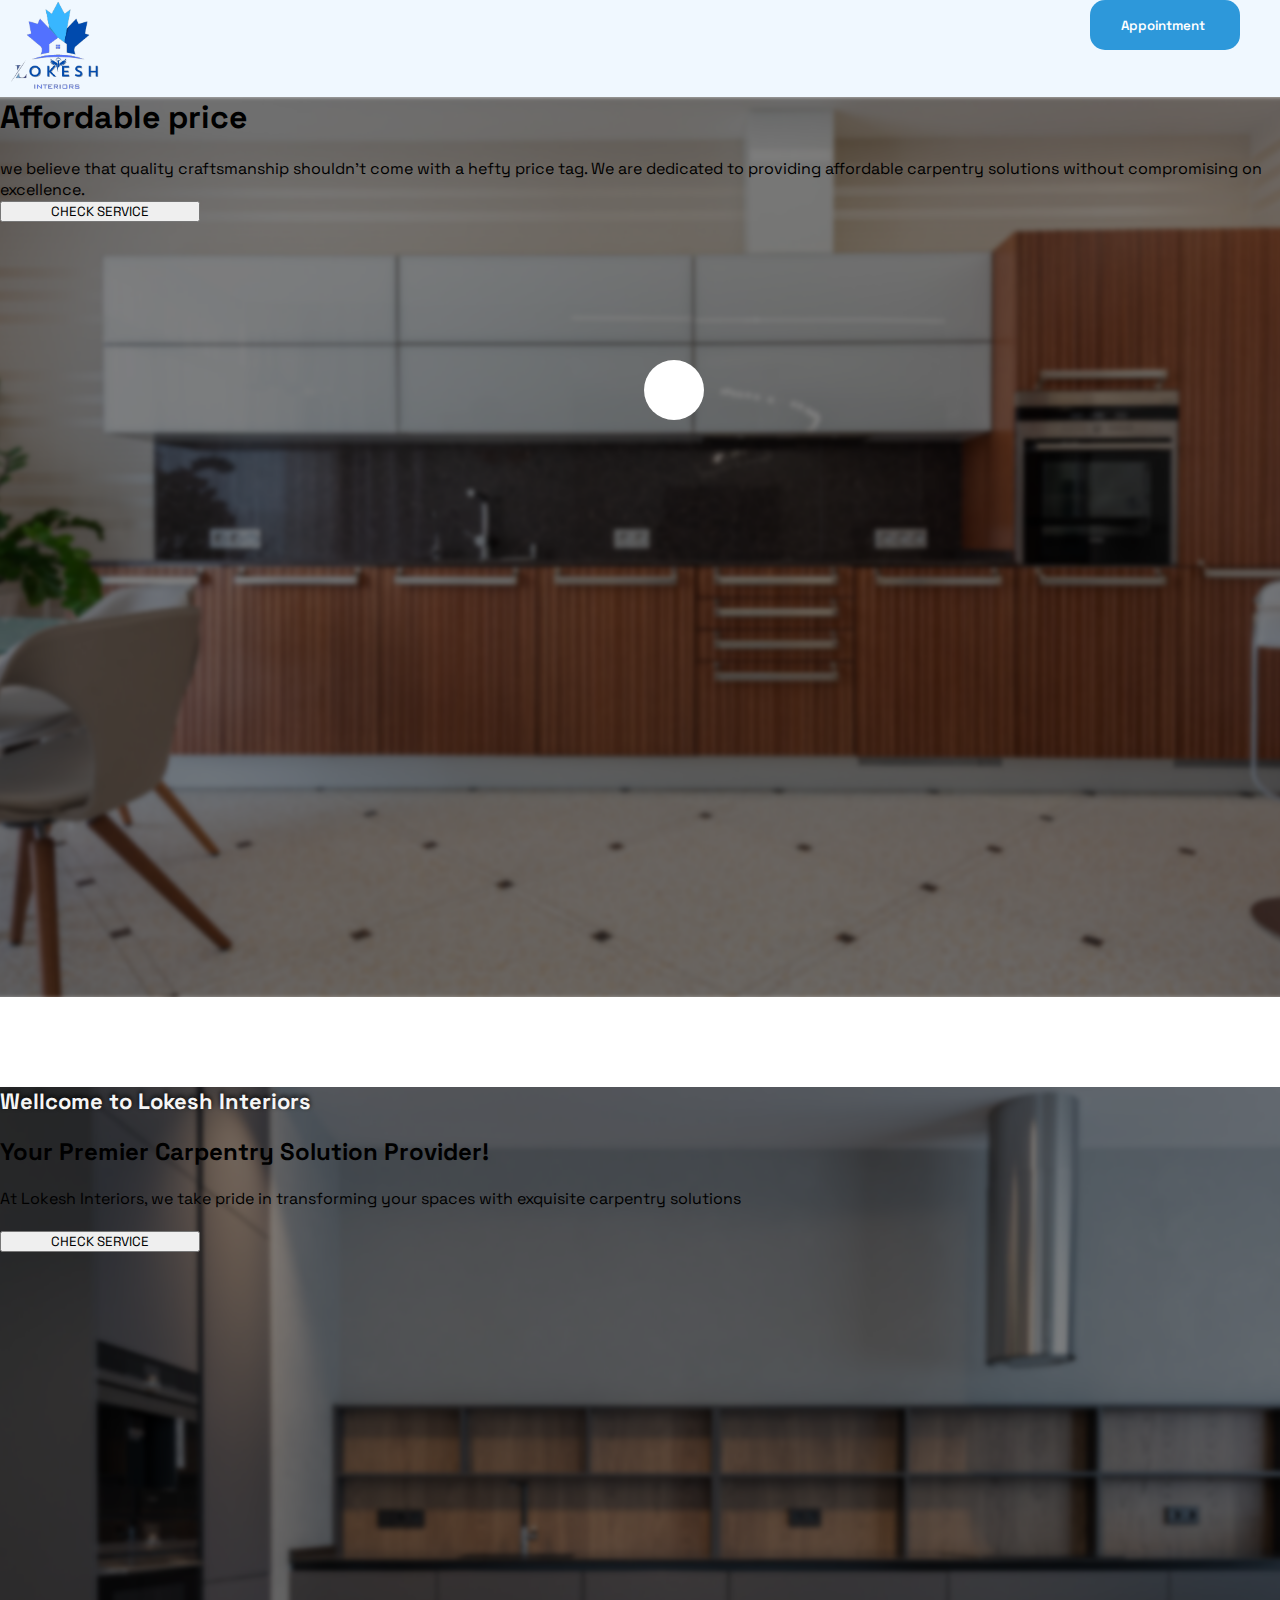
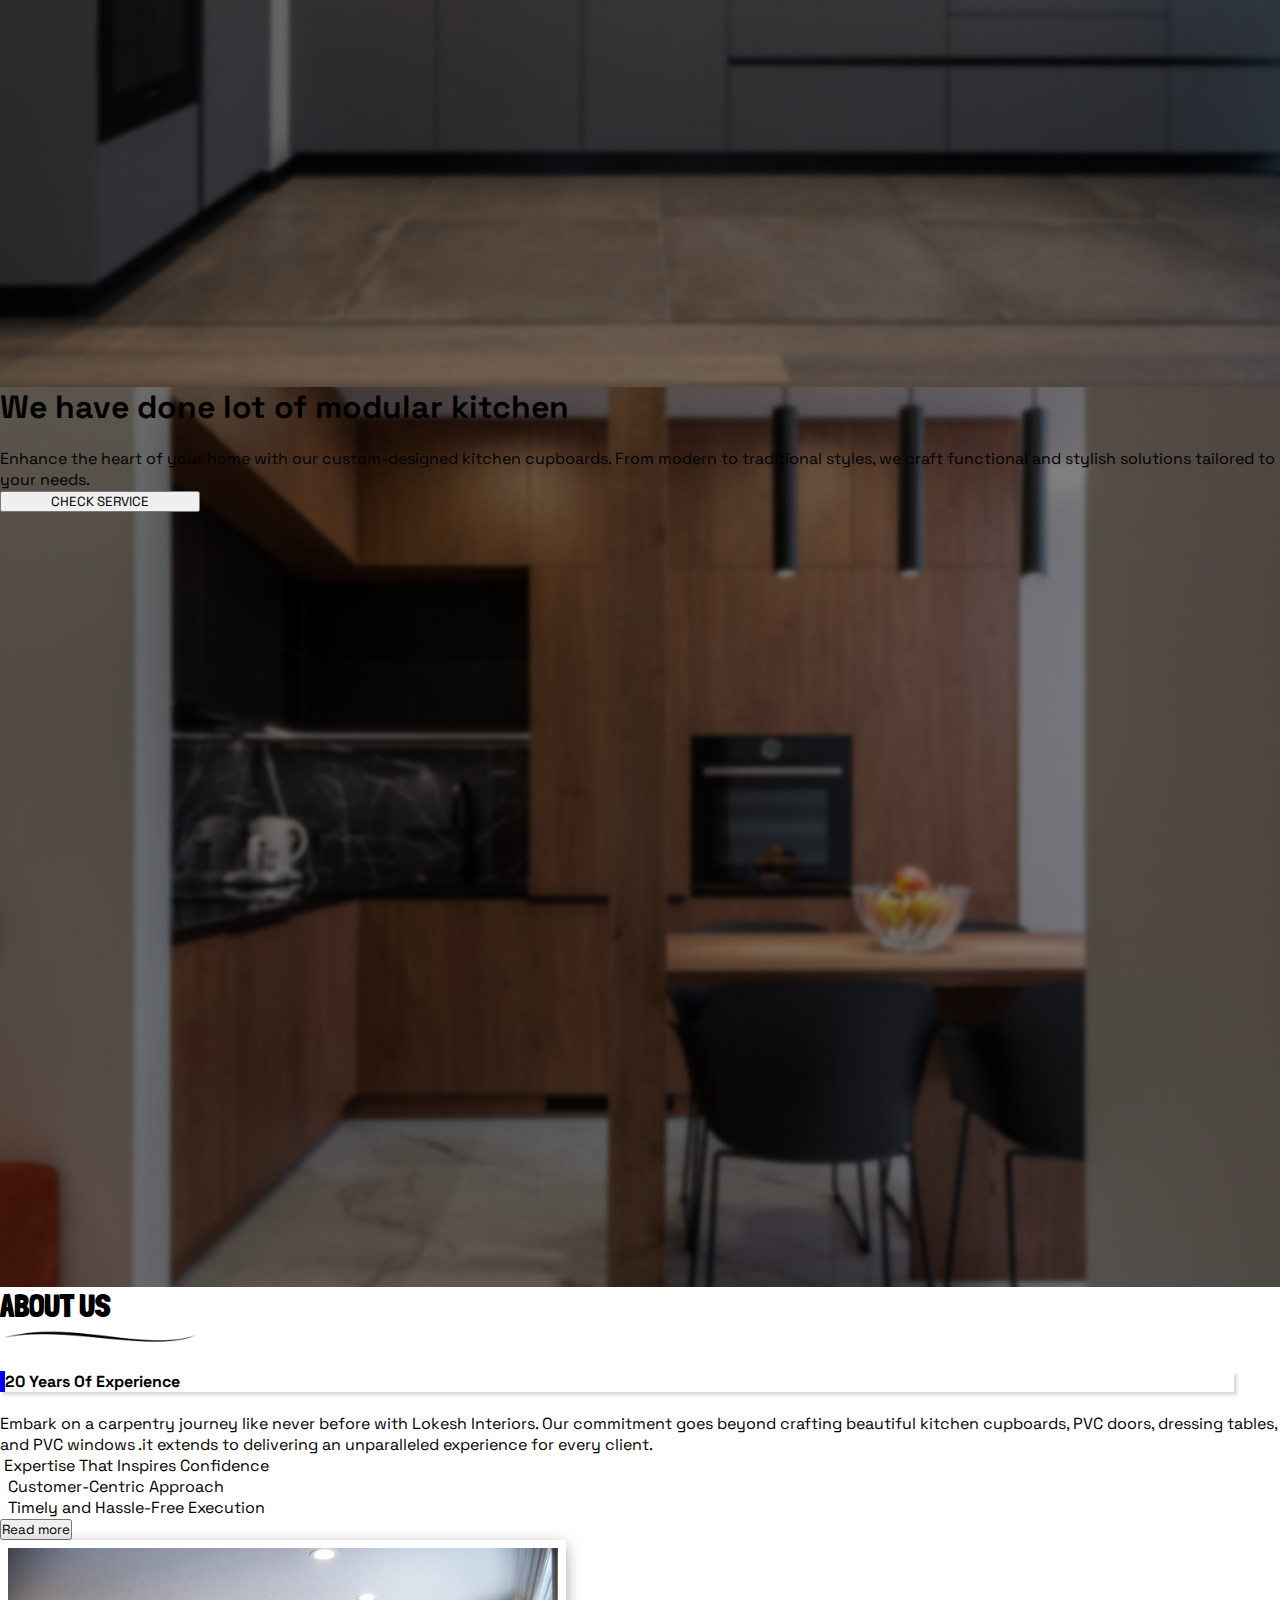
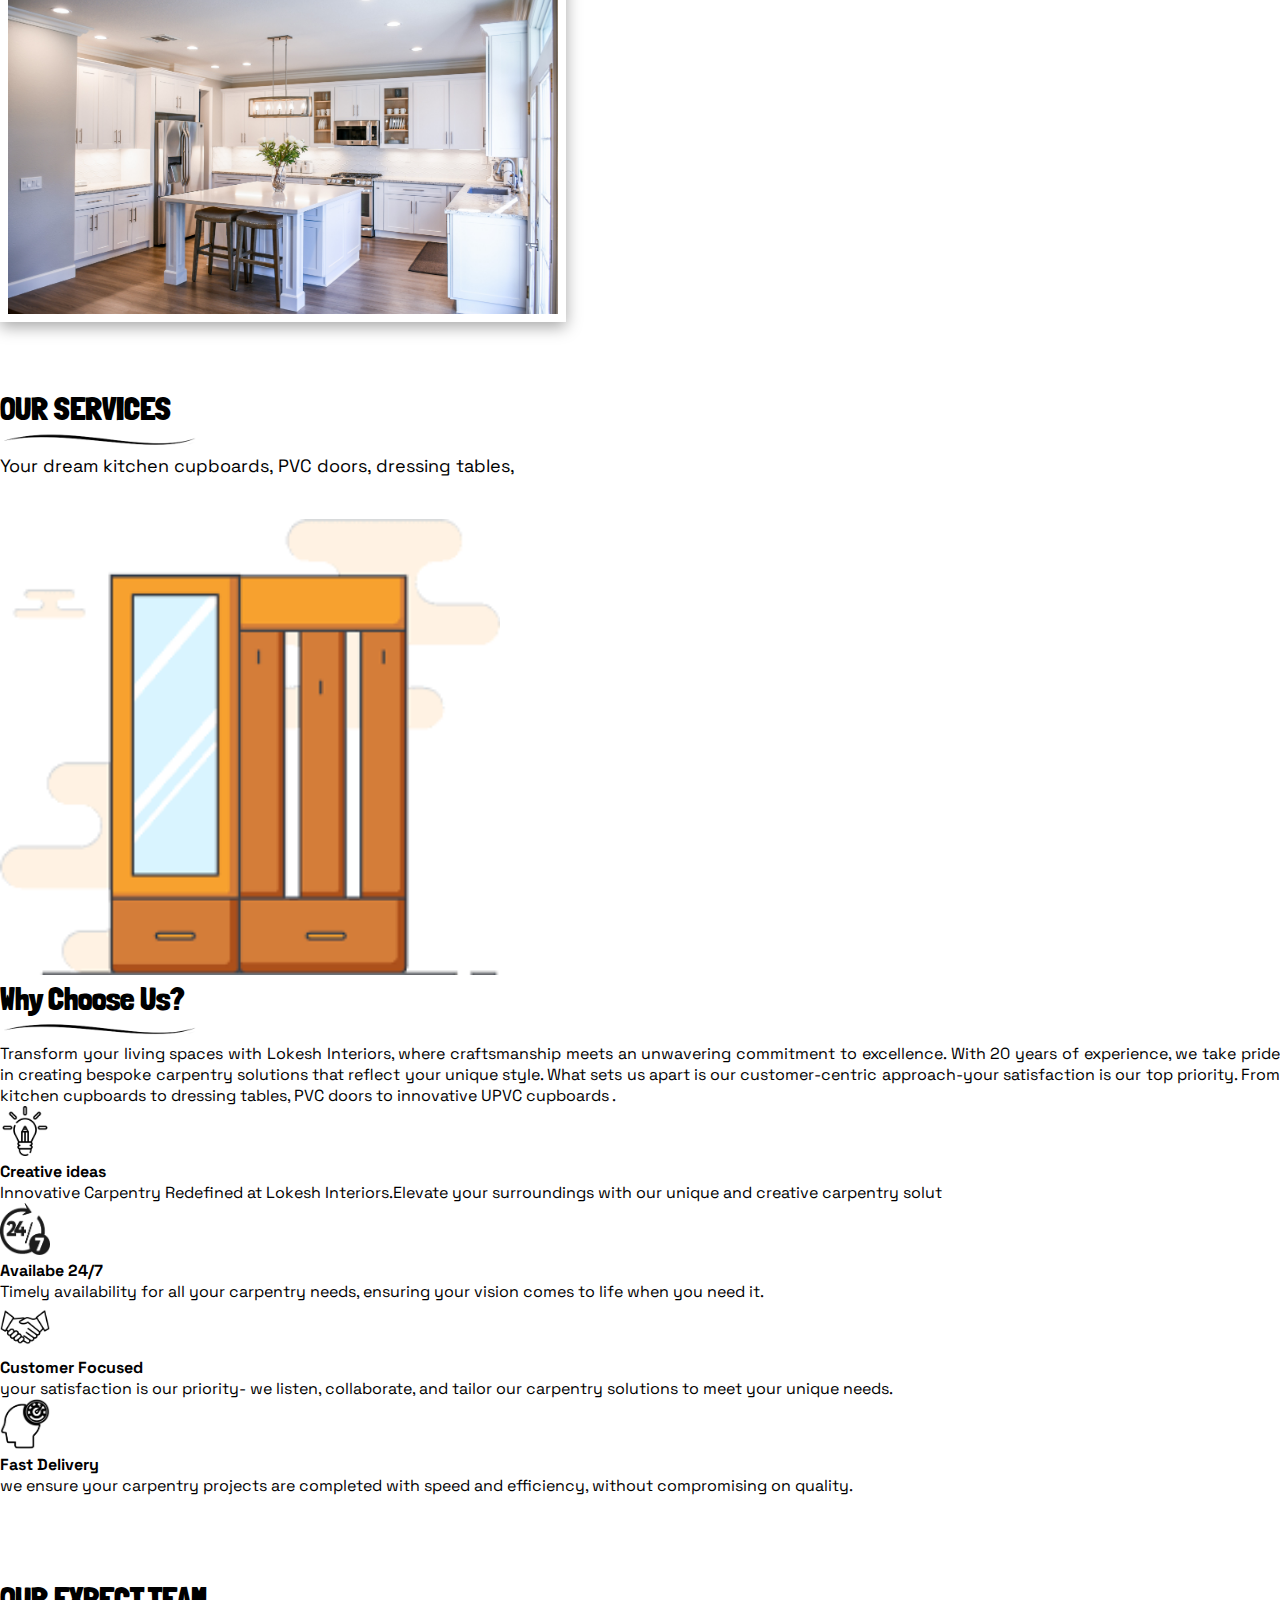
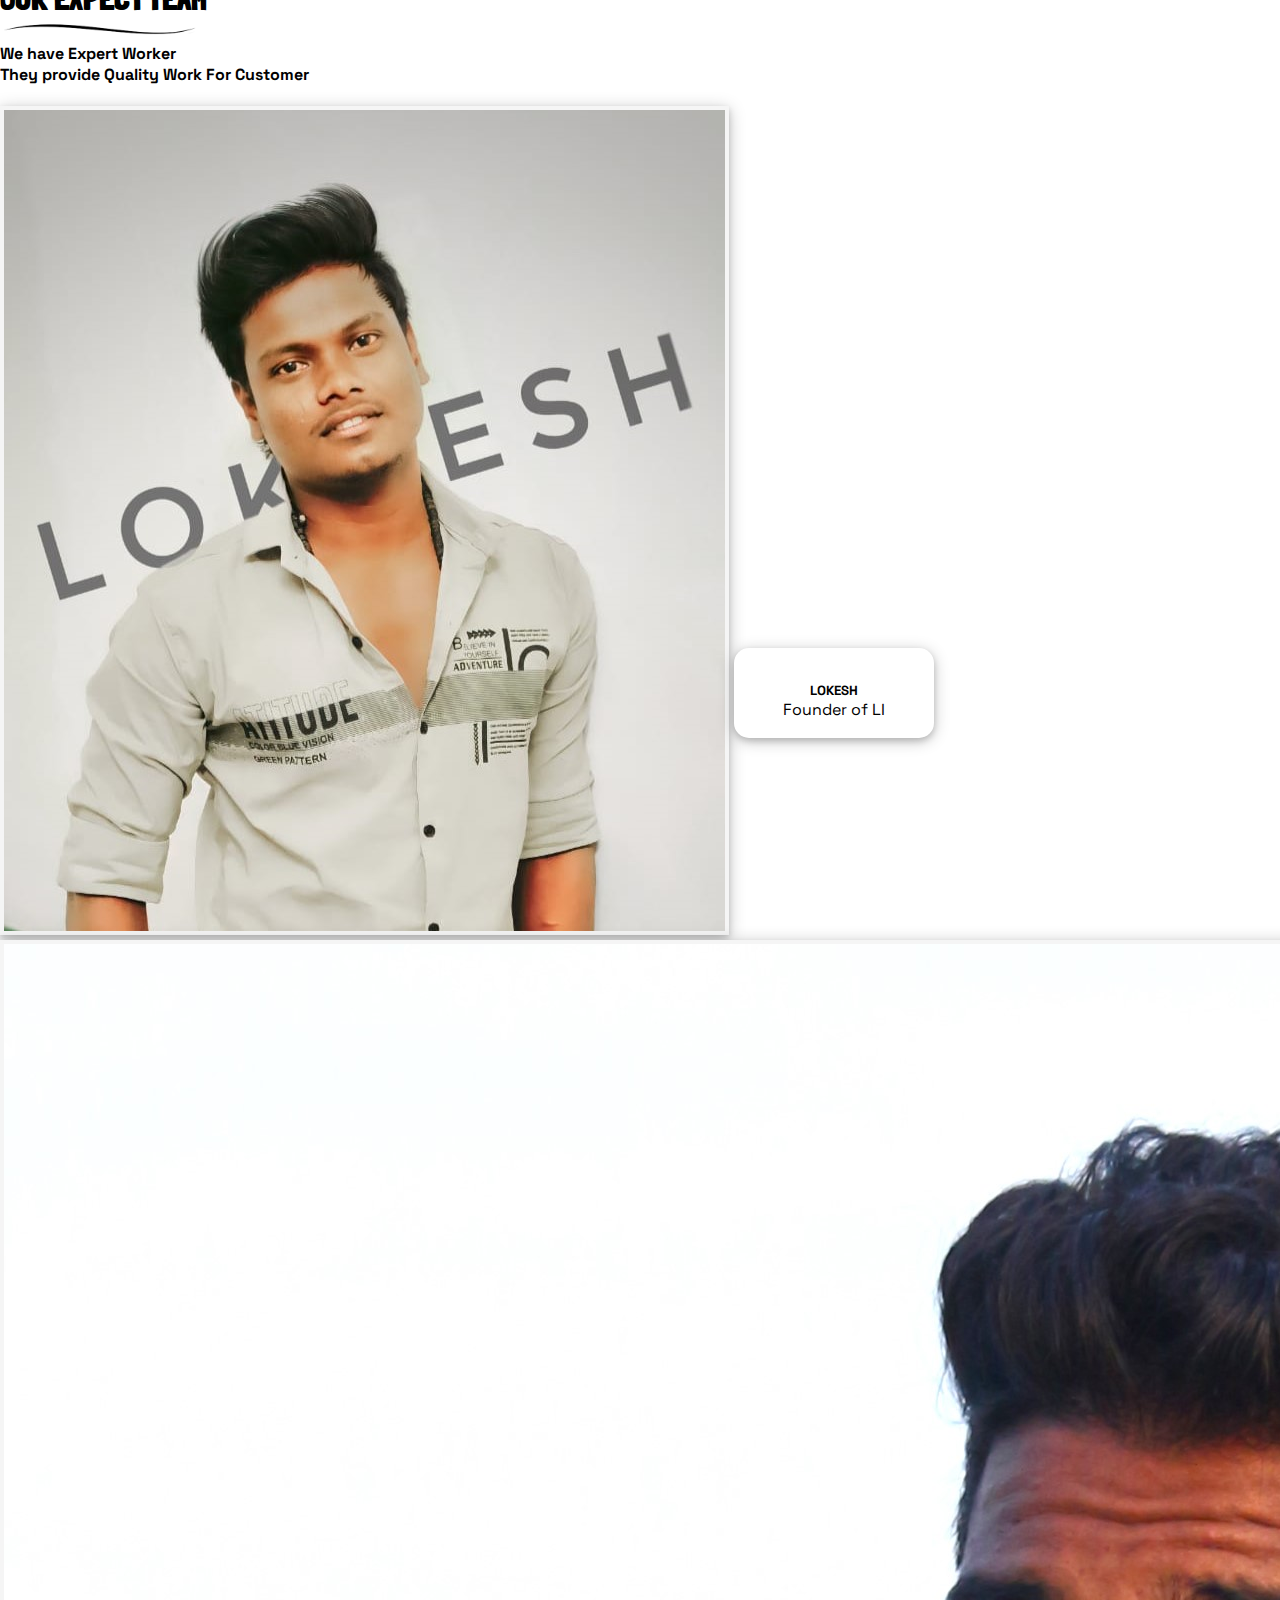
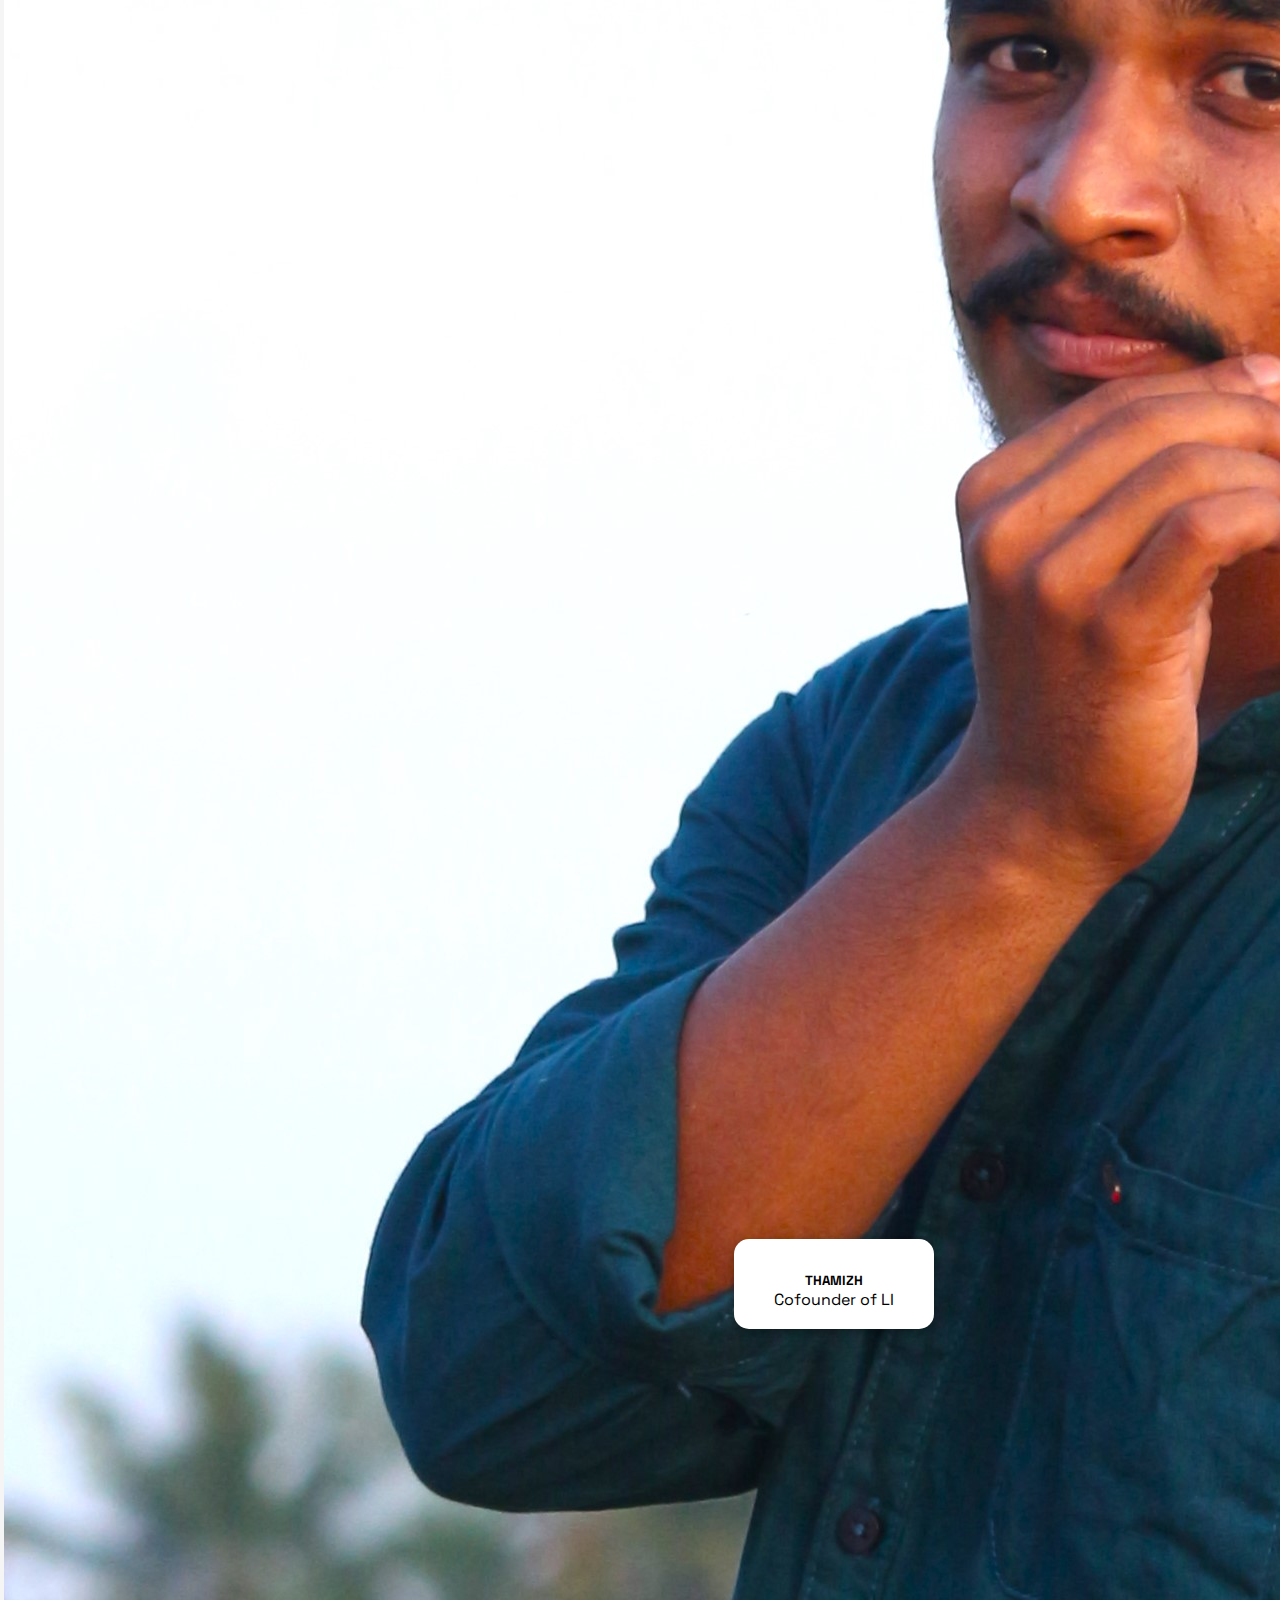
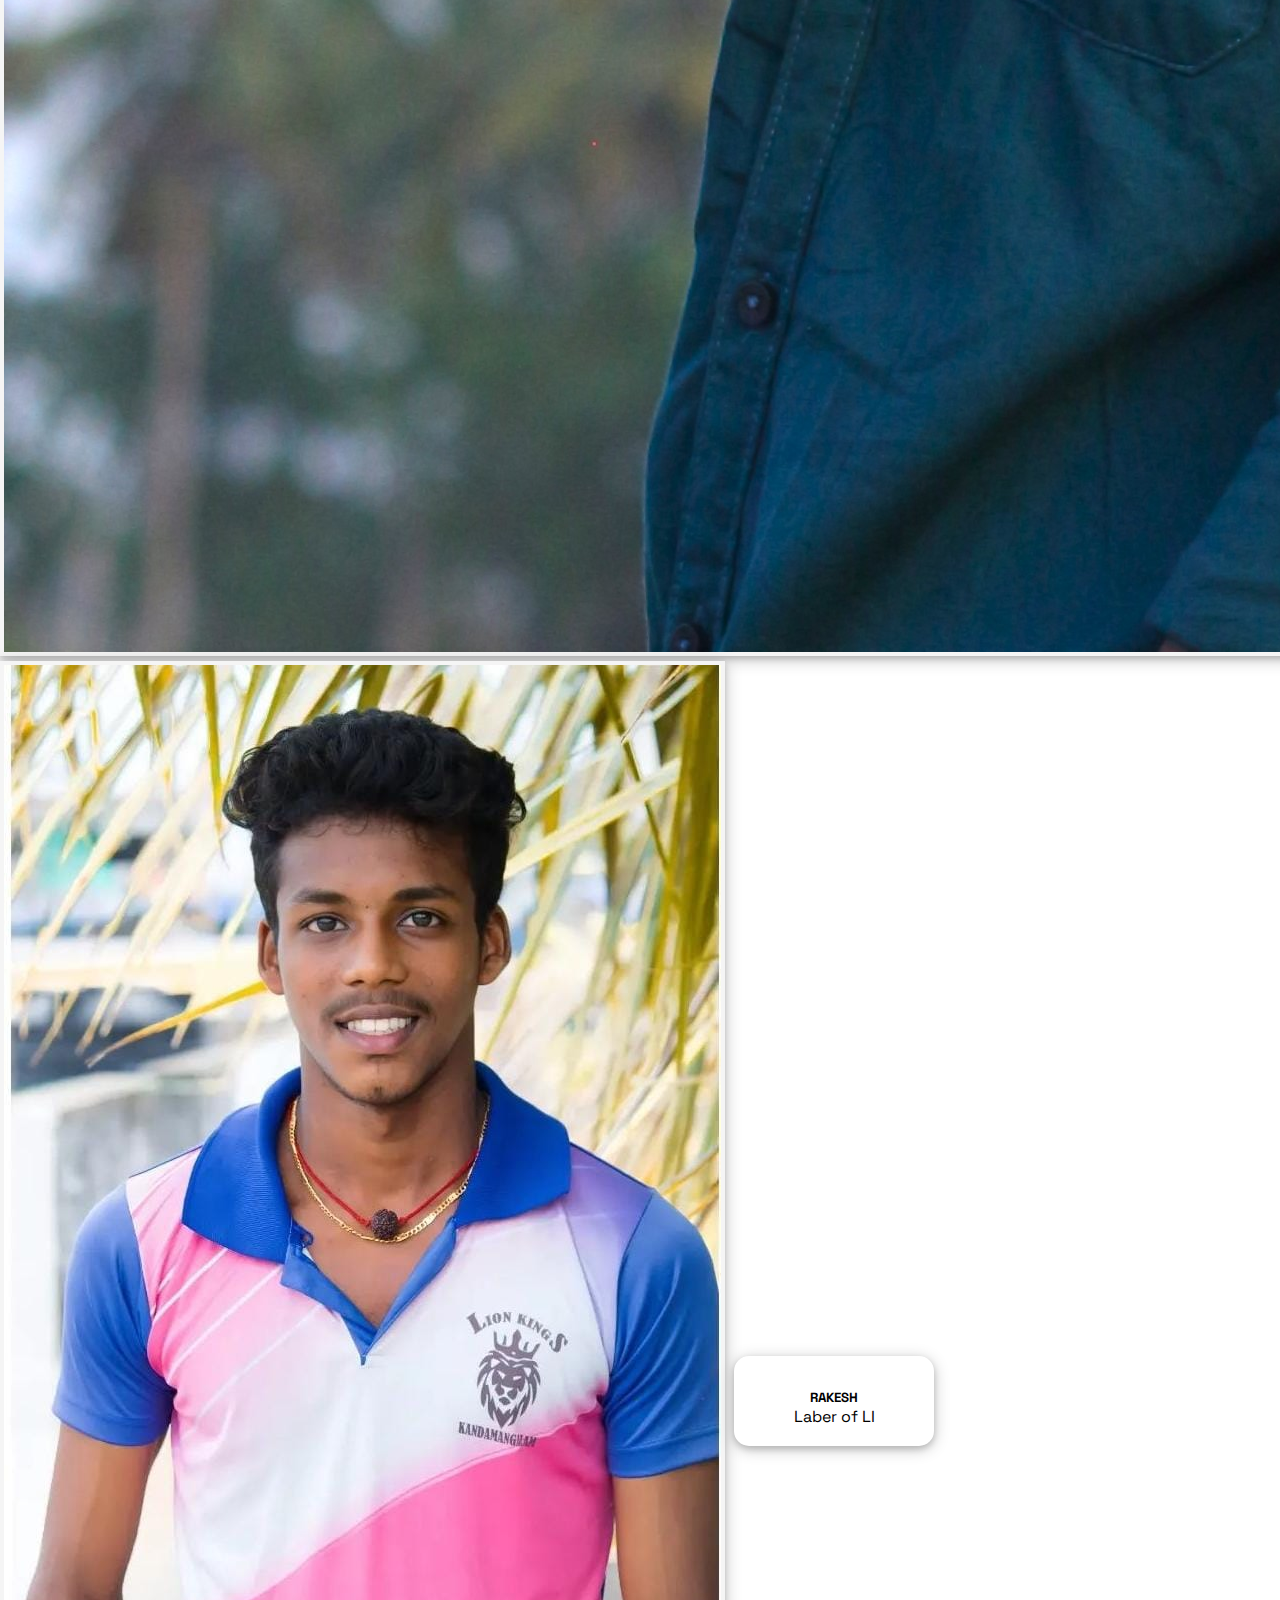
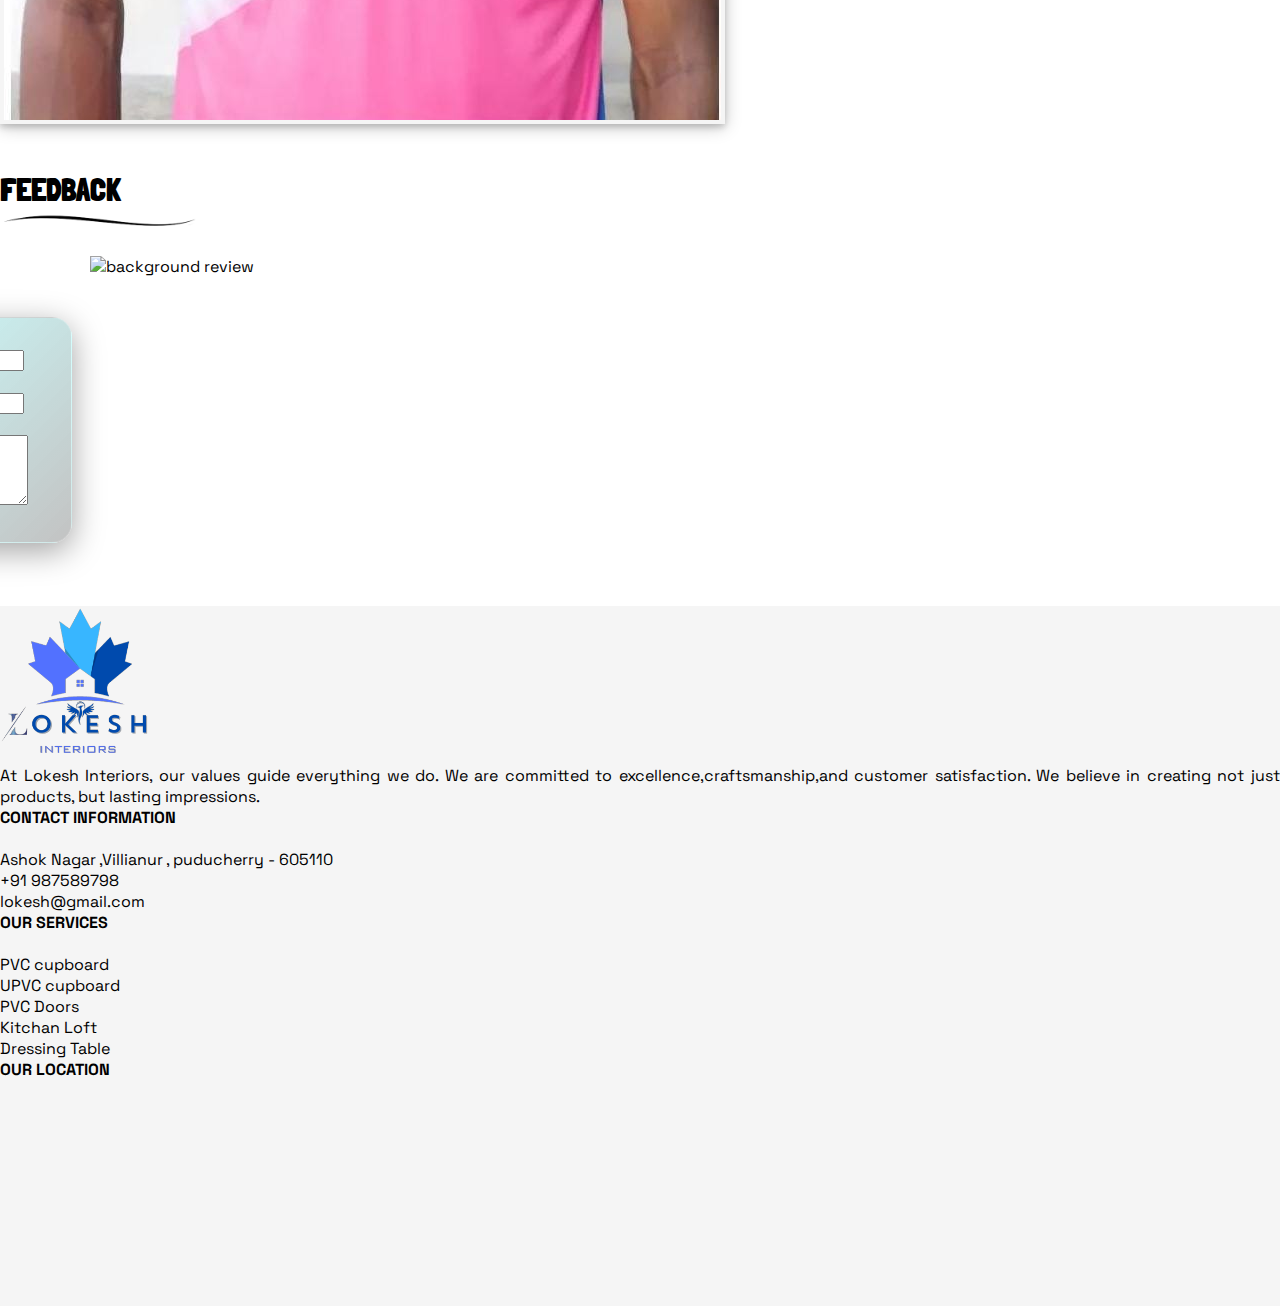
==== index.html @ 9122dd65 "Add files via upload" ====
<!DOCTYPE html>
<html lang="en">

<head>
    <meta charset="UTF-8">
    <meta name="viewport" content="width=device-width, initial-scale=1.0">
    <link rel="stylesheet" href="style.css">

    <link href="https://cdn.jsdelivr.net/npm/bootstrap@5.3.2/dist/css/bootstrap.min.css" rel="stylesheet"
        integrity="sha384-T3c6CoIi6uLrA9TneNEoa7RxnatzjcDSCmG1MXxSR1GAsXEV/Dwwykc2MPK8M2HN" crossorigin="anonymous">


    <link rel="stylesheet" href="https://cdnjs.cloudflare.com/ajax/libs/font-awesome/6.4.2/css/all.min.css"
        integrity="sha512-z3gLpd7yknf1YoNbCzqRKc4qyor8gaKU1qmn+CShxbuBusANI9QpRohGBreCFkKxLhei6S9CQXFEbbKuqLg0DA=="
        crossorigin="anonymous" referrerpolicy="no-referrer" />
    <!-- owl carosel external links-->
    <link rel="stylesheet" href="https://cdnjs.cloudflare.com/ajax/libs/OwlCarousel2/2.3.4/assets/owl.carousel.min.css"
        integrity="sha512-tS3S5qG0BlhnQROyJXvNjeEM4UpMXHrQfTGmbQ1gKmelCxlSEBUaxhRBj/EFTzpbP4RVSrpEikbmdJobCvhE3g=="
        crossorigin="anonymous" referrerpolicy="no-referrer" />
    <link rel="stylesheet"
        href="https://cdnjs.cloudflare.com/ajax/libs/OwlCarousel2/2.3.4/assets/owl.theme.default.min.css"
        integrity="sha512-sMXtMNL1zRzolHYKEujM2AqCLUR9F2C4/05cdbxjjLSRvMQIciEPCQZo++nk7go3BtSuK9kfa/s+a4f4i5pLkw=="
        crossorigin="anonymous" referrerpolicy="no-referrer" />
    <title>Lokesh Interiors</title>
    <link rel="shortcut icon" href="logo.png" type="image/x-icon">
    <script src="https://unpkg.com/scrollreveal"></script>
</head>

<body>

    <!--------Nav Start--------------------------------->
    <nav class="navbarr fixed-top" id="navbarr">
        <span><img src="logo.png" alt="lokesh" class="logo" id="logo"></span>
        <ul id="listitem">
            <a href="tel:+918681863587">
                <button class="appointment  mt-4">Appointment <i class="fa-solid fa-phone-volume phone"></i></button>
            </a>
        </ul>
    </nav>
    <!----------------------------------------Nav End------------------------------------>

    <!-----------------------------------Carousesl Start---------------------------------->

    <!-- Carousel -->
    <div id="demo" class="carousel slide " data-bs-ride="carousel">

        <!-- The slideshow/carousel -->
        <div class="carousel-inner">
            <div class="carousel-item  carousel-image bg-img-1 ">
                <div class="carousel-caption d-flex flex-column justify-content-center h-100 ">
                    <h1>Affordable price</h1> <br>
                    <p>we believe that quality craftsmanship shouldn't come with a hefty price tag. We are dedicated to providing affordable carpentry solutions without compromising on excellence.</p>
                   <a href="service.html"><button type="button" class="btn btn-primary" style="width: 200px; margin: 0 auto;">  CHECK SERVICE</button></a> 

                </div>
            </div>


            <div class="carousel-item carousel-item  carousel-image bg-img-2 active">
                <div class="carousel-caption d-flex flex-column justify-content-center h-100 headernav">
                    <h4 class="wellcome"><span class="li">Wellcome to Lokesh Interiors</span></h4> <br>
                    <h2>Your Premier Carpentry Solution Provider!</h2> <br>
                    <p>At Lokesh Interiors, we take pride in transforming your spaces with exquisite carpentry solutions</p> <br>
                    <a href="service.html"><button type="button" class="btn btn-primary" style="width: 200px; margin: 0 auto;">CHECK SERVICE</button></a>

                </div>
            </div>
            <div class="carousel-item carousel-item  carousel-image bg-img-3">
                <div class="carousel-caption d-flex flex-column justify-content-center h-100">
                    <h1>We have done lot of modular kitchen</h1> <br>
                    <p >Enhance the heart of your home with our custom-designed kitchen cupboards. From modern to traditional styles, we craft functional and stylish solutions tailored to your needs.
                    </p>
                   <a href="service.html"><button type="button" class="btn btn-primary" style="width: 200px; margin: 0 auto;">CHECK SERVICE</button> </a>

                </div>
            </div>
        </div>

        <!-- Left and right controls/icons -->
        <!-- <button class="carousel-control-prev" type="button" data-bs-target="#demo" data-bs-slide="prev">
            <span class="carousel-control-prev-icon"></span>
        </button>
        <button class="carousel-control-next" type="button" data-bs-target="#demo" data-bs-slide="next">
            <span class="carousel-control-next-icon"></span>
        </button> -->
    </div>

    <!-----------------------------------Carousesl End---------------------------------->

    <!-----------------------------------About Us Start---------------------------------->
    <div class="container-fluid mt-5">
        <div class="row">
            <div class="col-sm ms-sm-5 experiencee">
                <h1 class="aboutus" style="font-family: 'Londrina Solid', sans-serif;">ABOUT US</h1>
                <img src="textunderr1.png" alt="under" class="undertext1 ">
                <h4 class="experience ps-3">20 Years Of Experience</h4> <br>
                <p>Embark on a carpentry journey like never before with Lokesh Interiors. Our commitment goes beyond crafting beautiful kitchen cupboards, PVC doors, dressing tables, and PVC windows .it extends to delivering an unparalleled experience for every client.</p>
                <ul>
                    <li><i class="fa-solid fa-check text-primary"></i> &nbsp;Expertise That Inspires Confidence</li>
                    <li><i class="fa-solid fa-check text-primary"></i>&nbsp; Customer-Centric Approach</li>
                    <li><i class="fa-solid fa-check text-primary"></i>&nbsp; Timely and Hassle-Free Execution</li>
                </ul>

                <button type="button" class="btn btn-primary ms-5">Read more</button>
            </div>
            <div class="col-sm ms-sm-5 mt-3">
                <div id="videoimg " class="imagevideo">
                    <img class="img-fluid videoimage" src="vid img.jpg" alt="video imgae" width="550px">
                    <a href="https://www.youtube.com/@Lokesh_Loganathan">
                        <div class="icon me-sm-5">
                            <i class="fa-solid fa-circle-play"></i>
                        </div>
                    </a>

                </div>

            </div>
        </div>
        <br><br><br>
        <!-----------------------------------About Us End---------------------------------->

        <!-----------------------------------Services start---------------------------------->
        <section>
            <h1 class="ms-5 ourservices" style="font-family: 'Londrina Solid', sans-serif";>OUR SERVICES</h1>
            <img src="textunderr1.png" alt="under" class="undertext1 ms-5">
            <p class="ms-5 h4 what mt-3" style="font-size: 18px;">Your dream kitchen cupboards, PVC doors, dressing tables,</p> <br>
            <div class="container">
                <div class="row">
                    <div class="owl-carousel owl-theme">
                        <div class="item">
                            <div class="card">
                                <div class="card-body">
                                    <img src="door.jpeg" alt="cupboard" class="card-img-top" height="200px">
                                    <hr>
                                    <H3 class="text-center">PVC Doors</H3>
                                    <p>Discover the durability and style of our PVC doors. Crafted with precision, our doors provide security, insulation, and a touch of elegance to your space
                                    </p>
                                </div>
                            </div>
                        </div>
                        <div class="item">
                            <div class="card">
                                <div class="card-body">
                                    <img src="https://georgebuildings.com/wp-content/uploads/2020/12/PVC-Board-Kitchen-Cabinets.jpg"
                                        alt="cupboard" class="card-img-top" height="200px">
                                    <hr>
                                    <H3 class="text-center">PVC cupboard</H3>
                                    <p>Revitalize your kitchen with our custom kitchen cupboards. Whether you prefer a sleek, modern look or a classic design,</p>
                                </div>
                            </div>
                        </div>
                        <div class="item">
                            <div class="card">
                                <div class="card-body">
                                    <img src="dressing table.jpg" alt="cupboard" class="card-img-top" height="200px">
                                    <hr>
                                    <H3 class="text-center">Dressing Table</H3>
                                    <p>Transform your daily routine with our elegantly designed dressing tables. We create functional and beautiful pieces that complement your bedroom decor
                                    </p>
                                </div>
                            </div>
                        </div>
                        <div class="item">
                            <div class="card">
                                <div class="card-body">
                                    <img src="https://images.pexels.com/photos/6782429/pexels-photo-6782429.jpeg?auto=compress&cs=tinysrgb&w=600"
                                        alt="cupboard" class="card-img-top" height="200px">
                                    <hr>
                                    <H3 class="text-center">UPVC Cupboard</H3>
                                    <p>Upgrade your storage game with UPVC cupboards from Lokesh Interiors. Contact us today for a consultation and let's start designing storage solutions
                                    </p>
                                </div>
                            </div>
                        </div>
                        <div class="item">
                            <div class="card">
                                <div class="card-body">
                                    <img src="upvc window.jpg" alt="cupboard" class="card-img-top" height="200px">
                                    <hr>
                                    <H3 class="text-center">Window</H3>
                                    <p>Enjoy the benefits of natural light and energy efficiency with our bespoke PVC windows. Our designs focus on aesthetics, durability, and performance.</p>
                                </div>
                            </div>
                        </div>
                    </div>
                </div>
            </div>
        </section>
        <br>
        <!-----------------------------------Services End---------------------------------->

        <!-----------------------------------Why chose us Start---------------------------------->
        <div class="container-fluid">
            <div class="row">
                <div class="col-sm ms-5-sm">
                    <img class="img-fluid whychooseimg" src="dressing animation.png" alt="dressing animation"
                        width="500px">
                </div>
                <div class="col-sm mt-5 me-5 whychoosepara">
                    <h1 class="whychooseus" style="font-family: 'Londrina Solid', sans-serif;">Why Choose Us?</h1>
                    <img src="textunderr1.png" alt="under" class="undertext1 mb-2">
                    <p style="text-align: justify;">
                        Transform your living spaces with Lokesh Interiors, where craftsmanship meets an unwavering commitment to excellence. With 20 years of experience, we take pride in creating bespoke carpentry solutions that reflect your unique style. What sets us apart is our customer-centric approach-your satisfaction is our top priority. From kitchen cupboards to dressing tables, PVC doors to innovative UPVC cupboards .</p>
                    <div class="box mt-4">
                        <div class="row">
                            <div class="col">
                                <div class="inner-box ">
                                    <img class="float-start" src="creative ideas.png" alt="creative" width="50px">
                                    <h4>Creative ideas</h4>
                                    <div class="text ">Innovative Carpentry Redefined at Lokesh Interiors.Elevate your surroundings with our unique and creative carpentry solut</div>
                                </div>
                            </div>
                            <div class="col">
                                <div class="inner-box">
                                    <img class="float-start" src="twenty_four-removebg-preview.png" alt="creative"
                                        width="50px">
                                    <h4>Availabe 24/7</h4>
                                    <div class="text ">
                                        Timely availability for all your carpentry needs, ensuring your vision comes to life when you need it.</div>
                                </div>
                            </div>
                        </div>

                        <div class="row mt-5">
                            <div class="col">
                                <div class="inner-box ">
                                    <img class="float-start" src="handshake.png" alt="creative" width="50px">
                                    <h4>Customer Focused</h4>
                                    <div class="text ">your satisfaction is our priority- we listen, collaborate, and tailor our carpentry solutions to meet your unique needs.</div>
                                </div>
                            </div>
                            <div class="col">
                                <div class="inner-box">
                                    <img class="float-start" src="fast work.png" alt="creative" width="50px">
                                    <h4>Fast Delivery</h4>
                                    <div class="text "> we ensure your carpentry projects are completed with speed and efficiency, without compromising on quality.</div>
                                </div>
                            </div>
                        </div>



                    </div>

                </div>
            </div>
        </div> <br><br><br><br>
        <!-----------------------------------why chose us End---------------------------------->

        <!-----------------------------------our team start---------------------------------->
        <section>
            <div class="container text-center">
                <h1 class="ourexteam" style="font-family: 'Londrina Solid', sans-serif;">OUR EXPECT TEAM</h1>
                <img src="textunderr1.png" alt="under" class="undertext1 ">
                <h4 class="ourbotom">We have Expert Worker </h4>
                <h4 class="ourbotom">They provide Quality Work For Customer</h4>
                </p>
            </div> <br>
            <div class="container">
                <div class="row">
                    <div class="col-sm ourteam team1 ps-5">
                        <img class="img-fluid h-75 teamimg" src="pank1.jpg" alt="founder">
                        <div class="founder">
                            <h5>LOKESH</h5>
                            <p>Founder of LI</p>
                        </div>
                    </div>
                    <div class="col-sm ourteam team1 ps-5">
                        <img class="img-fluid h-75 teamimg" src="tamil.JPG" alt="cofounder">
                        <div class="founder">
                            <h5>THAMIZH</h5>
                            <p>Cofounder of LI</p>
                        </div>
                    </div>
                    <div class="col-sm ourteam team1 ps-5">
                        <img class="img-fluid h-75 teamimg" src="rakes.jpg" alt="labler">
                        <div class="founder">
                            <h5>RAKESH</h5>
                            <p>Laber of LI</p>
                        </div>
                    </div>
                </div>
            </div>
        </section>
        <!-----------------------------------our team end---------------------------------->

        <!-----------------------------------Review start---------------------------------->
        <br><br>
        <section>
            <div class="container-fluid ">
                <div class="text-center">
                <h1 style="font-family: 'Londrina Solid', sans-serif;" >FEEDBACK</h1>
                <img src="textunderr1.png" alt="under" class="undertext1  ">
                </div>
                <br>
                <div class="row">
                    <div class="col-sm kitchananimation">
                        <img src="kitchan animation.gif" alt="background review " class="img-fluid rounded-4 " width="550px">
                    </div>

                    <div class="col-sm blur-background gettouch  ">
                        <form action="#" method="post" class="ms-sm-5 mt-3 " id="form">
                            <div class="mb-3 mt-4">
                                <label for="name" class="text-dark">Name :</label>
                                <input type="text" class="form-control" id="name" placeholder="Enter name" name="name">
                            </div>
                            <div class="mb-3">
                                <label for="email" class="text-dark">Phone Number:</label>
                                <input type="number" class="form-control" id="pwd" placeholder="Enter Number" name="email">
                            </div>
                            <div class="mb-3">
                                <label for="comment" class="text-dark">Comments:</label>
                                <textarea class="form-control" rows="4" id="comment" name="commend"></textarea>
                            </div>
        
                            <button type="submit" class="btn btn-primary" id="formsubmitted">Submit</button>
                        </form>
                    </div>
                </div>
            </div>
        </section>
        <!-----------------------------------Review End---------------------------------->


        <!-----------------------------------Footer start---------------------------------->
        <br><br><br>
        <div class="container-fluid footerbackground">
            <div class="row">
                <div class="col-lg-3 col-md-4 col-sm-6 col-12 pt-5 ps-2">
                    <img src="logo.png" alt="logo" width="150px">
                    <br>
                    <p style="text-align: justify;">At Lokesh Interiors, our values guide everything we do. We are committed to excellence,craftsmanship,and customer satisfaction. We believe in creating not just products, but lasting impressions.</p>
                </div>
                <div class="col-lg-3 col-md-4 col-sm-6 col-12  pt-5">
                    <h4 class="text-primary footertopics">CONTACT INFORMATION</h4>
                    <br>
                    <ul >
                        <li><i class="fa-solid fa-location-dot me-3 mb-3"></i> Ashok Nagar ,Villianur , puducherry - 605110</li>
                        <li><i class="fa-solid fa-phone me-3 mb-3"></i> +91 987589798</li>
                        <li><i class="fa-solid fa-envelope me-3 mb-3"></i>lokesh@gmail.com</li>
                    </ul>
                </div>
                <div class="col-lg-3 col-md-4 col-sm-6 col-12 mt-md-5 ">
                    <h4 class="text-primary footertopics">OUR SERVICES</h4>
                    <br>
                    <ul >
                        <li class="mb-1"> <i class="fa-solid fa-star me-2"></i>PVC cupboard</li>
                        <li class="mb-1"> <i class="fa-solid fa-star me-2"></i>UPVC cupboard</li>
                        <li class="mb-1"> <i class="fa-solid fa-star me-2"></i>PVC Doors</li>
                        <li class="mb-1"> <i class="fa-solid fa-star me-2"></i>Kitchan Loft</li>
                        <li class="mb-1"> <i class="fa-solid fa-star me-2"></i>Dressing Table</li>
                    </ul>
                </div>
                <div class="col-lg-3 col-md-4 col-sm-6 col-12  pt-5">
                    <h4 class="text-primary footertopics">OUR LOCATION</h4>
                    <br>
                    <iframe
                        src="https://www.google.com/maps/embed?pb=!1m18!1m12!1m3!1d15615.441598067315!2d79.6668663038793!3d11.914802126667464!2m3!1f0!2f0!3f0!3m2!1i1024!2i768!4f13.1!3m3!1m2!1s0x3a535f0fc181c7b5%3A0x8e19e078b24d91f2!2sKandamangalam%2C%20Tamil%20Nadu%20605102!5e0!3m2!1sen!2sin!4v1699098122460!5m2!1sen!2sin"
                        width="200" height="200" style="border:0;" allowfullscreen="" loading="lazy"
                        referrerpolicy="no-referrer-when-downgrade"></iframe>
                </div>

            </div>

        </div>

        <!-----------------------------------Footer end---------------------------------->













        <script src="script.js"></script>
        <script src="https://cdn.jsdelivr.net/npm/bootstrap@5.3.2/dist/js/bootstrap.bundle.min.js"
            integrity="sha384-C6RzsynM9kWDrMNeT87bh95OGNyZPhcTNXj1NW7RuBCsyN/o0jlpcV8Qyq46cDfL"
            crossorigin="anonymous"></script>

        <!---jquery cdn link-->

        <script src="https://cdnjs.cloudflare.com/ajax/libs/jquery/3.7.1/jquery.min.js"
            integrity="sha512-v2CJ7UaYy4JwqLDIrZUI/4hqeoQieOmAZNXBeQyjo21dadnwR+8ZaIJVT8EE2iyI61OV8e6M8PP2/4hpQINQ/g=="
            crossorigin="anonymous" referrerpolicy="no-referrer"></script>

        <!---owl carousel linke javascript-->
        <script src="https://cdnjs.cloudflare.com/ajax/libs/OwlCarousel2/2.3.4/owl.carousel.min.js"
            integrity="sha512-bPs7Ae6pVvhOSiIcyUClR7/q2OAsRiovw4vAkX+zJbw3ShAeeqezq50RIIcIURq7Oa20rW2n2q+fyXBNcU9lrw=="
            crossorigin="anonymous" referrerpolicy="no-referrer"></script>
        <script>
            $('.owl-carousel').owlCarousel({
                loop: true,
                margin: 10,
                nav: true,
                responsive: {
                    0: {
                        items: 1
                    },
                    600: {
                        items: 3
                    },
                    1000: {
                        items: 4
                    }
                }
            })
        </script>

        <script>
            ScrollReveal({
                reset: true,
                distance: '60px',
                duration: 2500,
                delay: 400
            });

            ScrollReveal().reveal('.aboutus,.ourservices,.ourexteam,.kitchananimation', { delay: 10, origin: 'left' });
            ScrollReveal().reveal('.whychooseus,', { delay: 10, origin: 'right' });
            ScrollReveal().reveal('.experiencee,.what,.whychoosepara,.headernav,.ourbotom,.founder,.imagevideo,.gettouch', { delay: 10, origin: 'bottom' });
            ScrollReveal().reveal('.owl-carousel,.whychooseimg,.teamimg', { delay: 10, origin: 'left', interval: 10 });


        </script>
</body>

</html>
---- style.css ----
@import url('https://fonts.googleapis.com/css2?family=Londrina+Solid:wght@300&family=Space+Grotesk:wght@500&display=swap');

* {
    margin: 0;
    padding: 0;
    font-family: sans-serif;
    text-decoration: none;
    list-style: none;
    font-family: 'Space Grotesk', sans-serif;
}

.navbarr {
    max-width: 100%;
    height: 97px;
    background-color: aliceblue;
}

.logo {
    width: 90px;
    margin: 0 0 10px 10px;
}

nav ul {
    float: right;
    position: relative;
    height: 10px;
    z-index: 6;
}

nav ul li {
    display: inline-block;
    margin: 0 10px;
    line-height: 97px;
}



@media only screen and (max-width: 932px) {


    iframe {
        padding: 10px;
        width: 330px;
        height: auto;
    }

}

.bg-img-1 {
    background-image: url("img1.png");
    height: 100vh;
}

.bg-img-2 {
    background-image: url("img2.png");
}

.bg-img-3 {
    background-image: url("img3.png");
}

.carousel-image {
    height: 100vh;
    background-repeat: no-repeat;
    background-size: cover;
    background-position: center;
}

.wellcome {
    font-weight: bold;
    position: relative;
    margin-top: 90px;
}

.experience {
    margin-top: 20px;
    border-left: 5px solid blue;
    max-width: 96%;
    box-shadow: rgba(0, 0, 0, 0.15) 3.4px 3.4px 3.2px;
}

.videoimage {
    border: 8px solid white;
    box-shadow: rgba(0, 0, 0, 0.35) 0px 5px 15px;
}

#videoimg {
    position: relative;
}

.icon {
    position: absolute !important;
    color: blue;
    display: flex;
    align-items: center;
    justify-content: center;
    background-color: white;
    border-radius: 100%;
    width: 60px;
    height: 60px;
    top: 40%;
    right: 45%;
    font-size: 30px;
    z-index: 5 !important;
    position: relative;
}

.icon::before {
    position: absolute;
    content: "";
    border: 15px solid #fff;
    border-radius: 50%;
    top: -20;
    left: -20;
    right: -20;
    bottom: -20;
    animation: bloom1 1.5s linear infinite;
    opacity: 0;
    z-index: 1;
}

.icon::after {
    position: absolute;
    content: "";
    border: 1px solid #fff;
    border-radius: 50%;
    top: -20;
    left: -20;
    right: -20;
    bottom: -20;
    animation: bloom2 1.5s linear infinite;
    opacity: 0;
    z-index: 1;
    animation-delay: .4s;
}

@keyframes bloom1 {
    0% {
        transform: scale(2);
    }

    50% {
        opacity: 1;
    }

    100% {
        transform: scale(5);
    }
}

@keyframes bloom2 {
    0% {
        transform: scale(2);
    }

    50% {
        opacity: 1;
    }

    100% {
        transform: scale(5);
    }
}

.ourteam img {
    border: 4px solid whitesmoke;
    box-shadow: rgba(0, 0, 0, 0.16) 0px 3px 6px, rgba(0, 0, 0, 0.23) 0px 3px 16px;
    transition: 0.4s;
}

.team1 {
    position: relative;
}

.founder {
    position: absolute;
    right: 27%;
    top: 65%;
    background-color: #fff;
    box-shadow: rgba(0, 0, 0, 0.16) 0px 3px 6px, rgba(0, 0, 0, 0.23) 0px 3px 16px;
    width: 200px;
    height: 90px;
    display: flex;
    flex-direction: column;
    justify-content: center;
    align-items: center;
    border-radius: 15px;
}

@media only screen and (max-width:372px) {
    .founder {
        right: 26%;
        height: 70px;
        width: 190px;
    }

    .founder h5 {
        padding-top: 10px;
    }

}

.founder h5 {
    font-weight: bold;
    padding-top: 15px;
}

.ourteam img:hover {
    transform: scale(1.1);
}

.appointment {
    color: white;
    border: none;
    background-color: #2d98da;
    width: 150px;
    font-weight: 600;
    padding: 7px;
    font: bold;
    height: 50px;
    margin-right: 40px;
    border-radius: 15px;
}

@media only screen and (max-width:400px) {
    .appointment {
        width: 140px;
        font-size: 12px;
        margin-right: 30px;
        text-transform: uppercase;

    }
}

@media only screen and (max-width:362px) {
    .appointment {
        width: 110px;
        font-size: 10px;
        margin-right: 40px;
        height: 40px;
        text-transform: uppercase;

    }

    .phone {
        margin-left: 3px;
        font-size: 10px;
    }
}

.phone {
    margin-left: 5px;
    font-size: 13px;
    animation: 3s ease-in-out infinite;
}

@keyframes call {
    0% {
        transform: rotate(40deg);
    }

    50% {
        transform: rotate(-40deg);
    }

    75% {
        transform: rotate(40deg);

    }

    100% {
        transform: rotate(-40deg);
    }
}

.footerbackground {
    background-color: whitesmoke;
    color: black;
}

.blur-background {
    padding: 10px;
    background: linear-gradient(135deg, rgba(169, 255, 255, 0.6), rgba(169, 169, 169, 0.7));
    backdrop-filter: blur(1000px);
    -webkit-backdrop-filter: blur(1000px);
    border-radius: 20px;
    border: 1px solid rgba(255, 255, 255, 0.18);
    box-shadow: 0 8px 32px 0 rgba(0, 0, 0, 0.37);
    width: 200px;
}

.gettouch {
    margin-top: 40px !important;
    margin-left: -150px;
    margin-right: 80px;
}

.kitchananimation {
    margin-left: 90px;
}

@media only screen and (max-width:400px) {
    .gettouch {
        margin-top: -5 !important;
        margin-left: 30px;
        width: 290px !important;
        height: 400px;
    }

    .kitchananimation {
        margin-left: 15px;
        width: 300px !important;
    }
}

.footertopics {
    font-weight: bold;
}

.carousel-inner a {
    color: white;
    text-decoration: none;
}

.undertext1 {
    width: 200px;
}

.li {
    color: whitesmoke;
    text-shadow: 0px -2px 5px black;
    font-size: 22px;
    font-weight: 700;
}
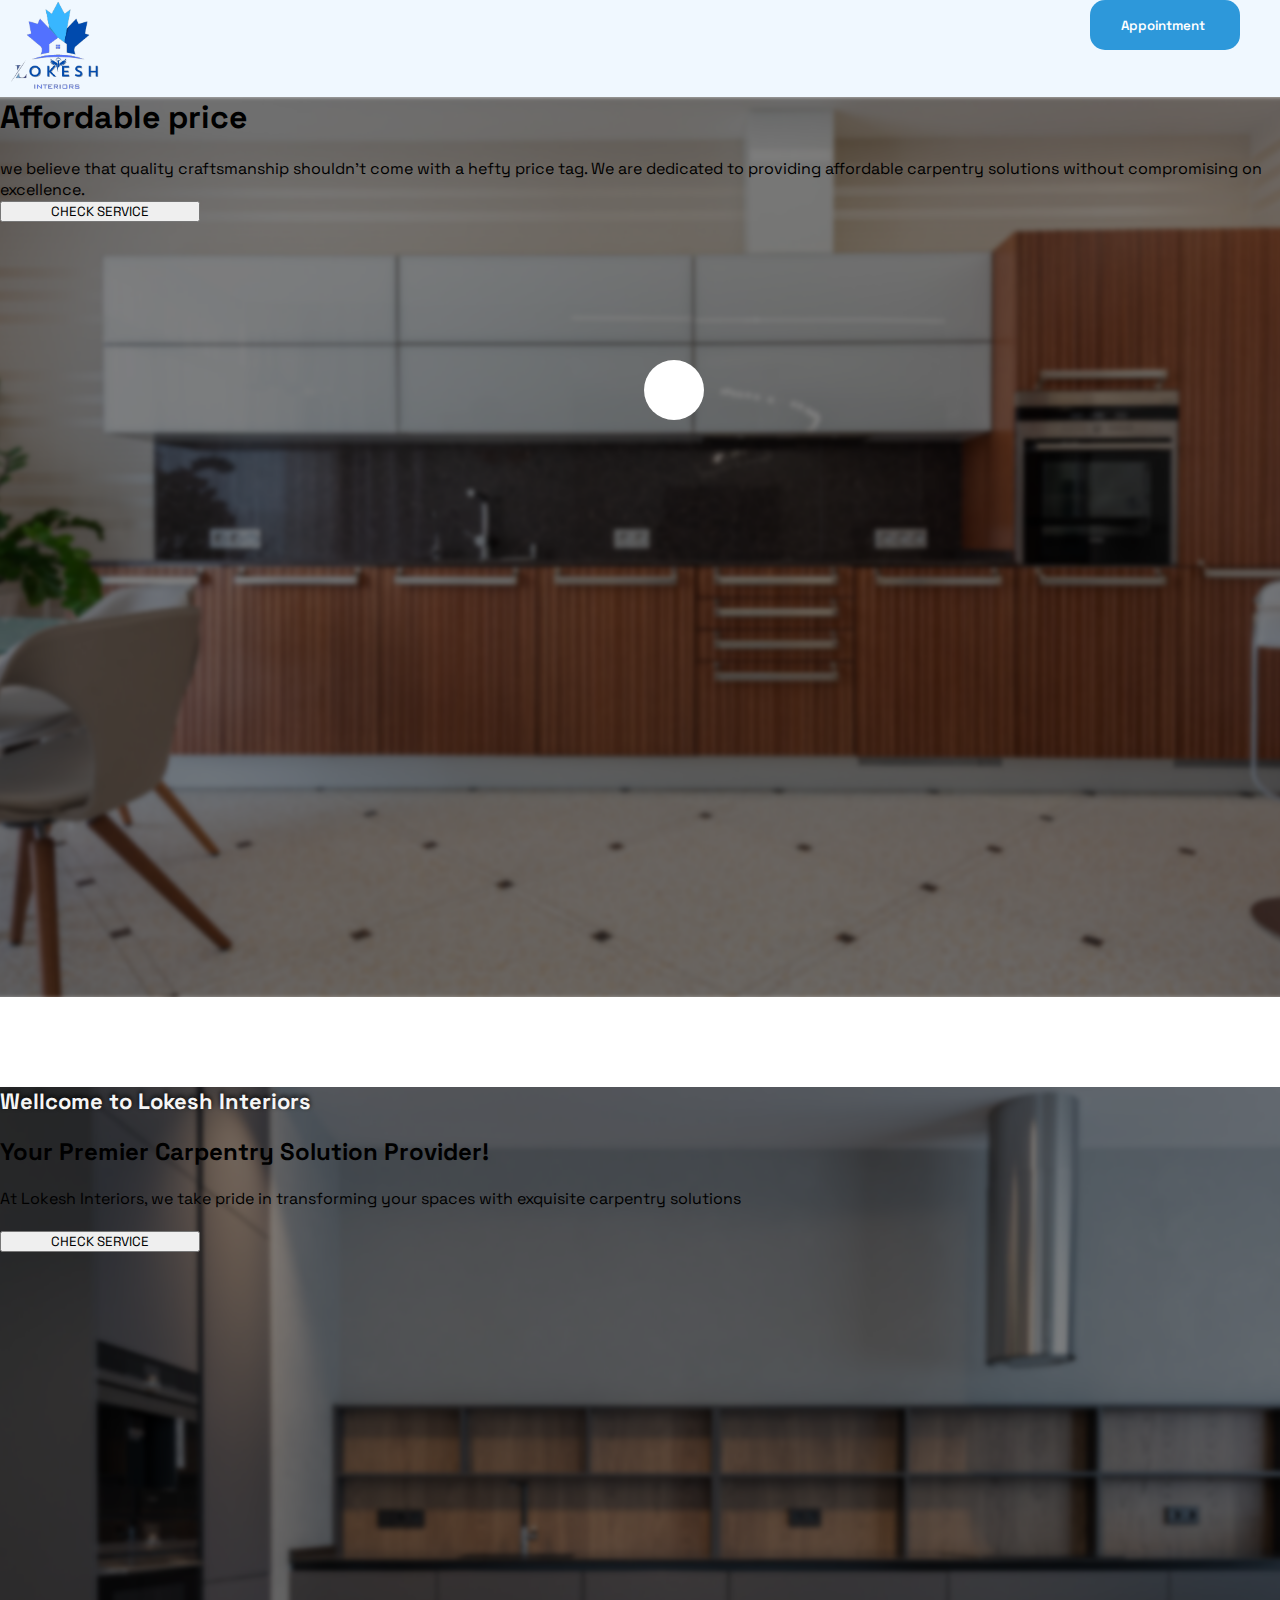
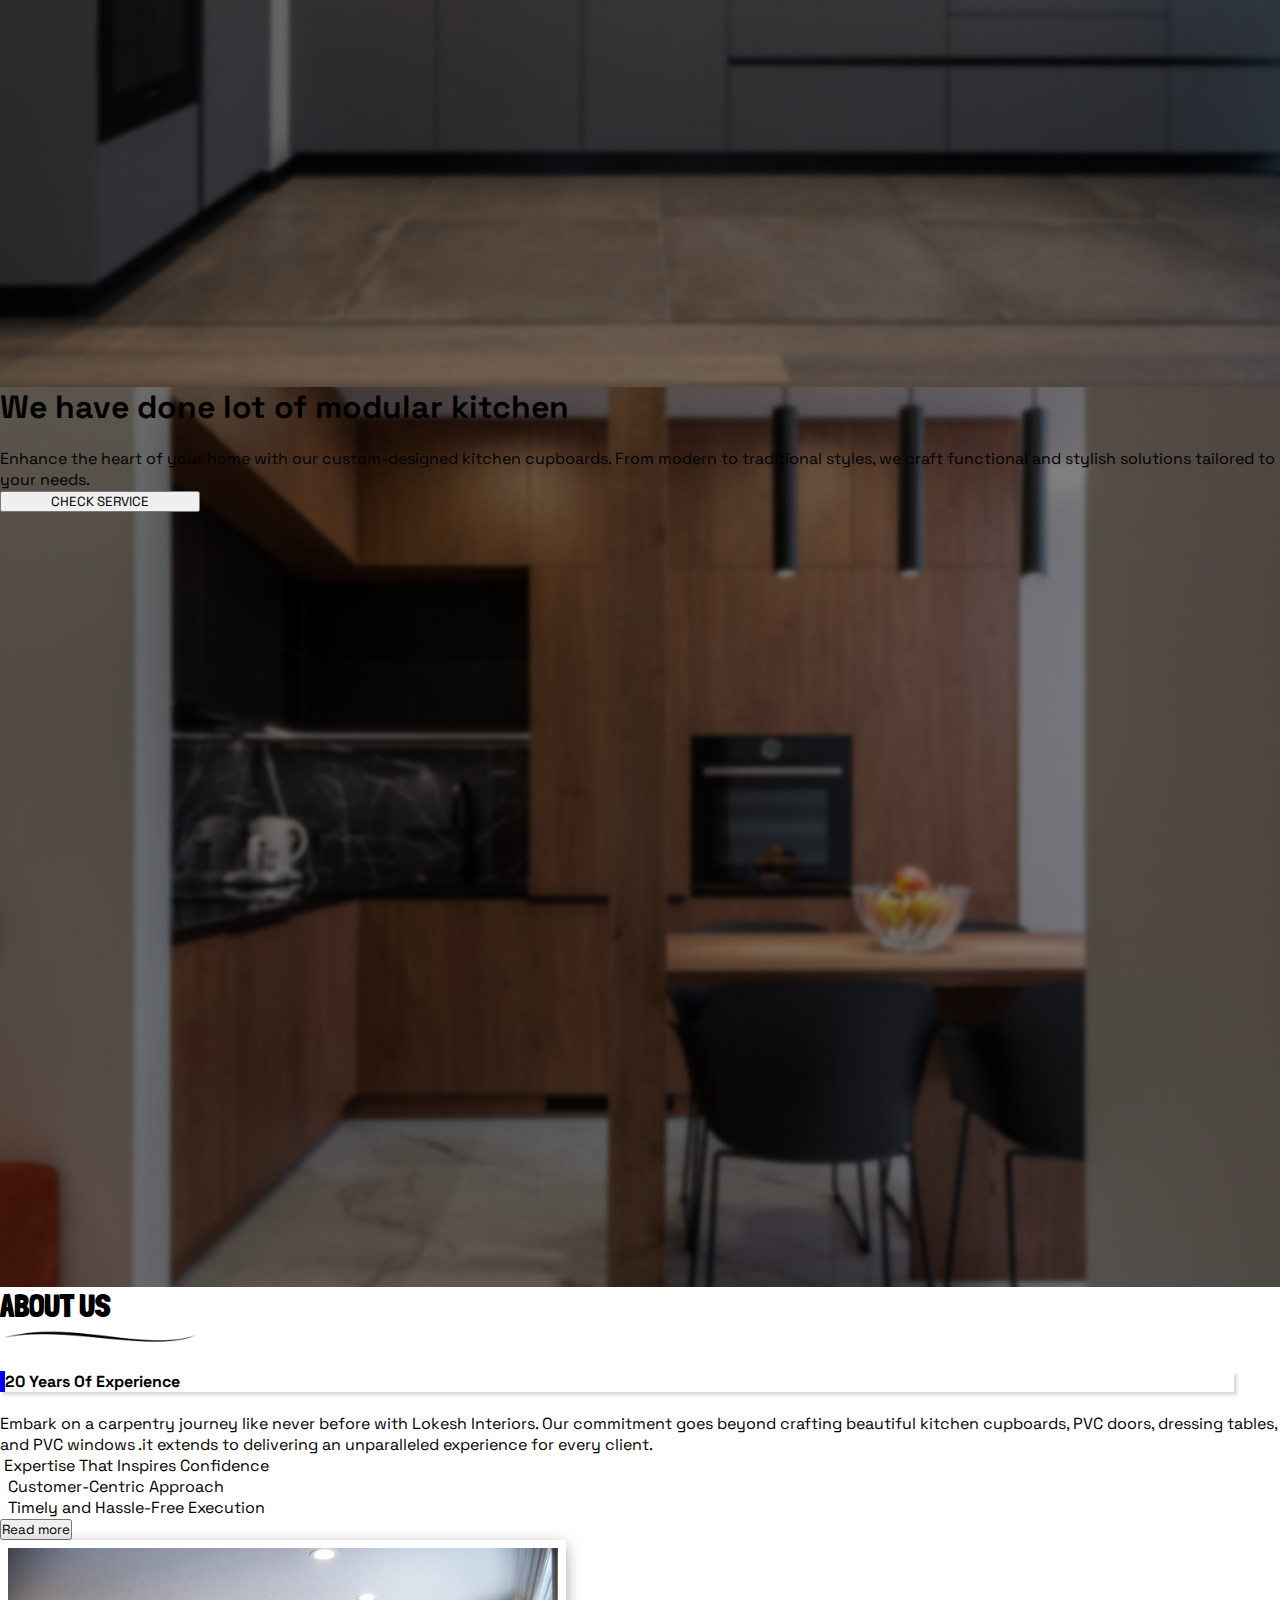
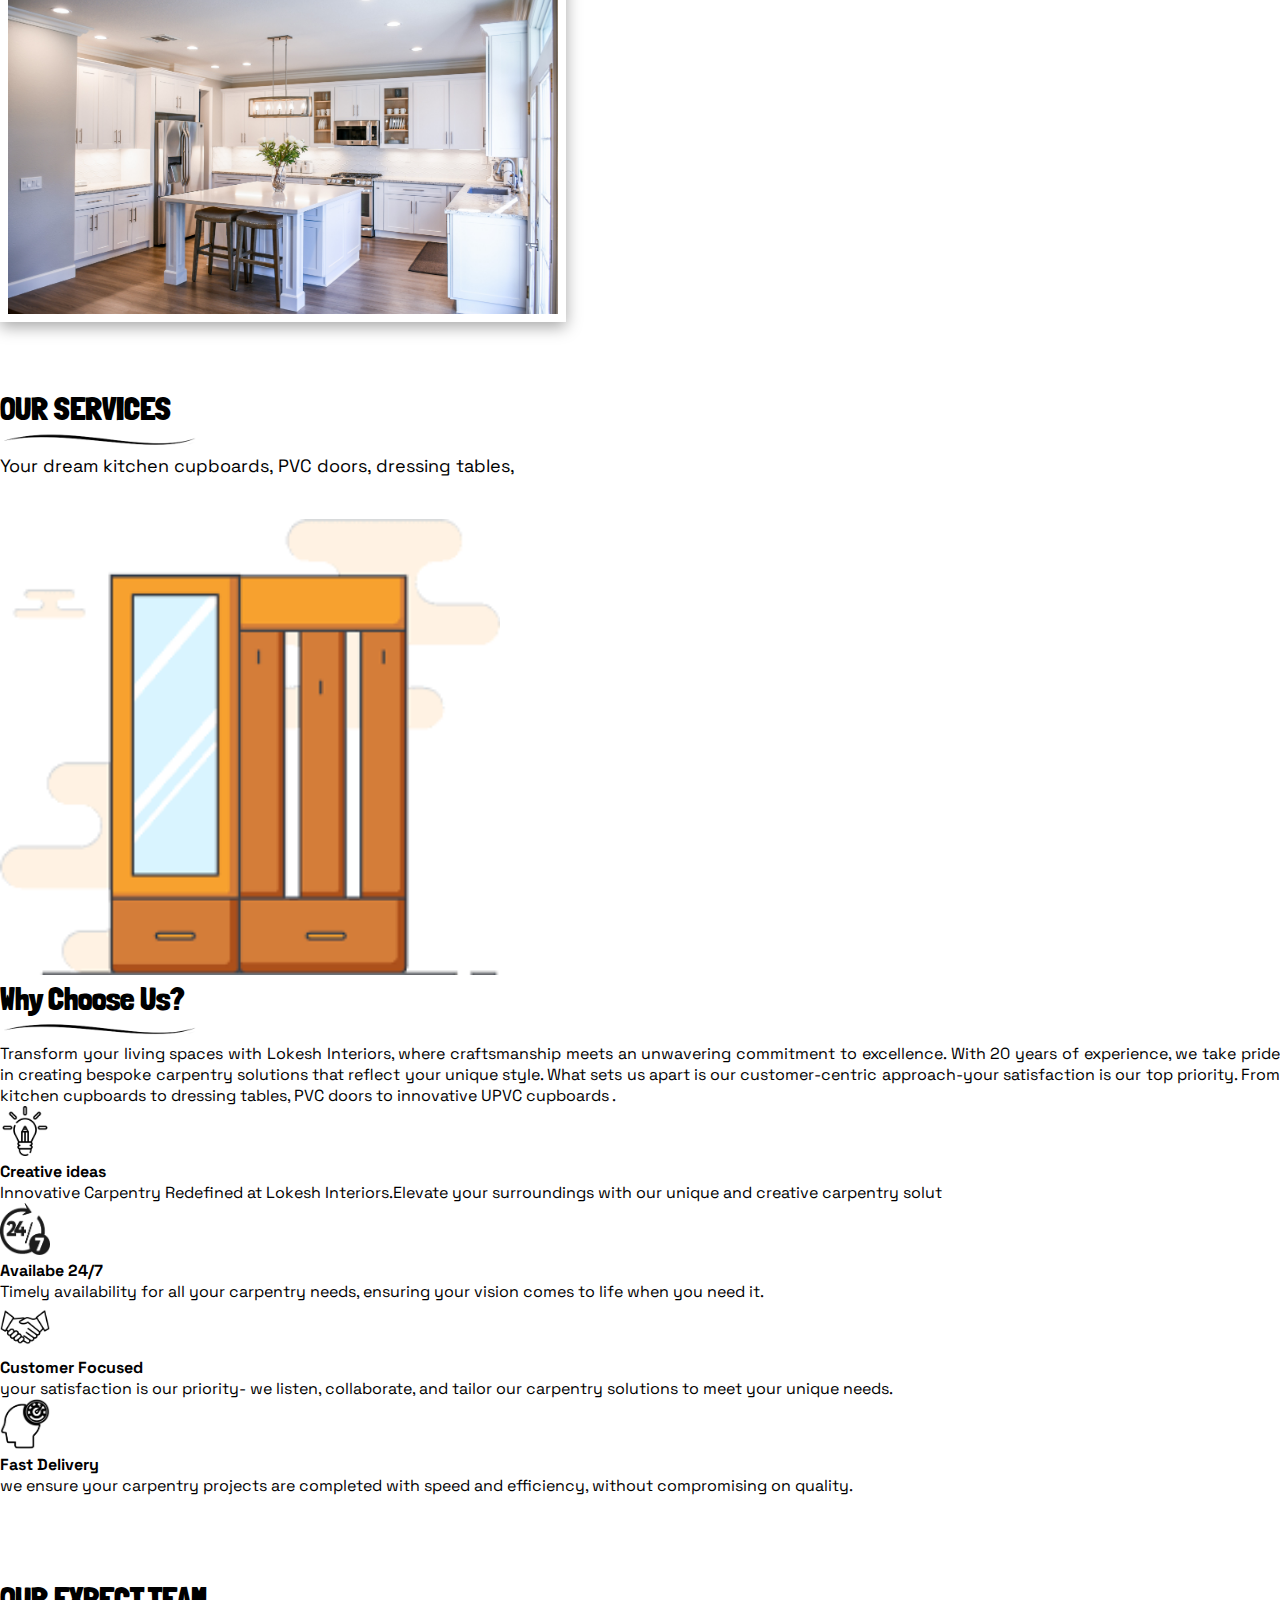
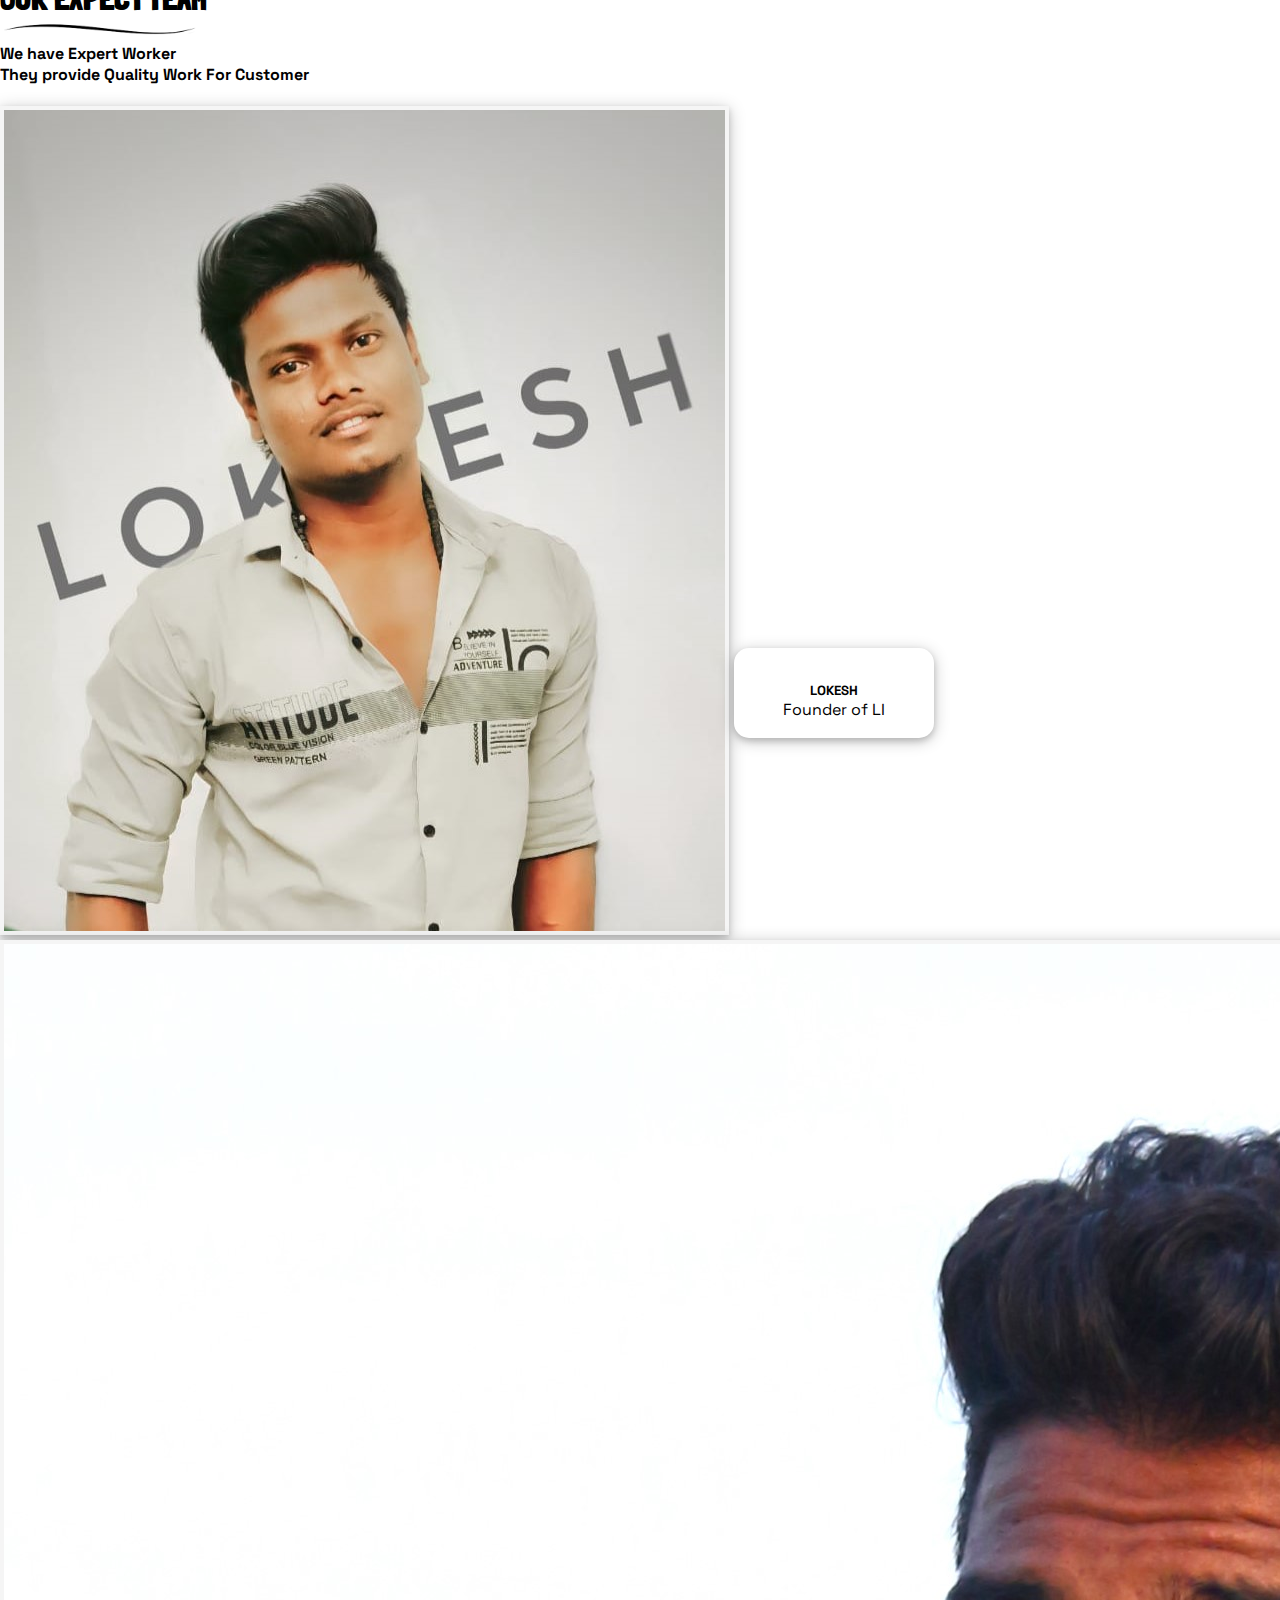
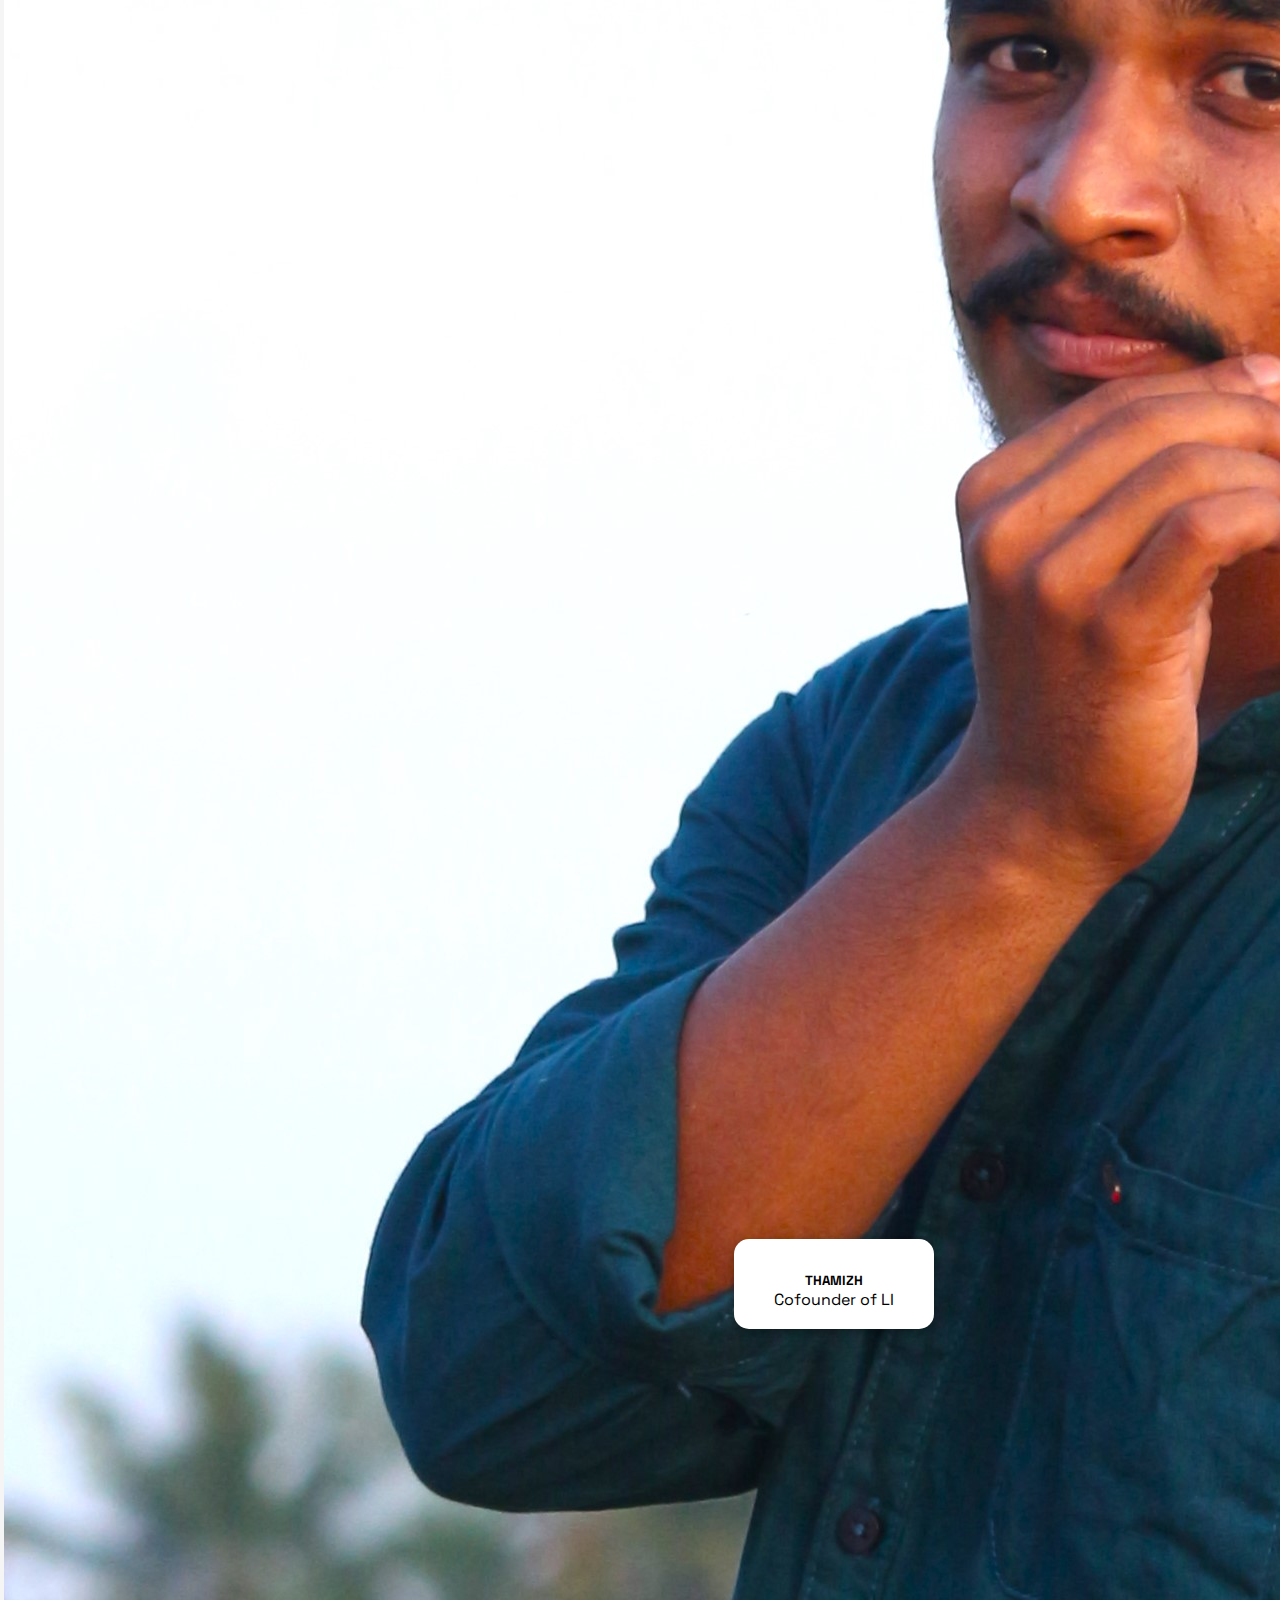
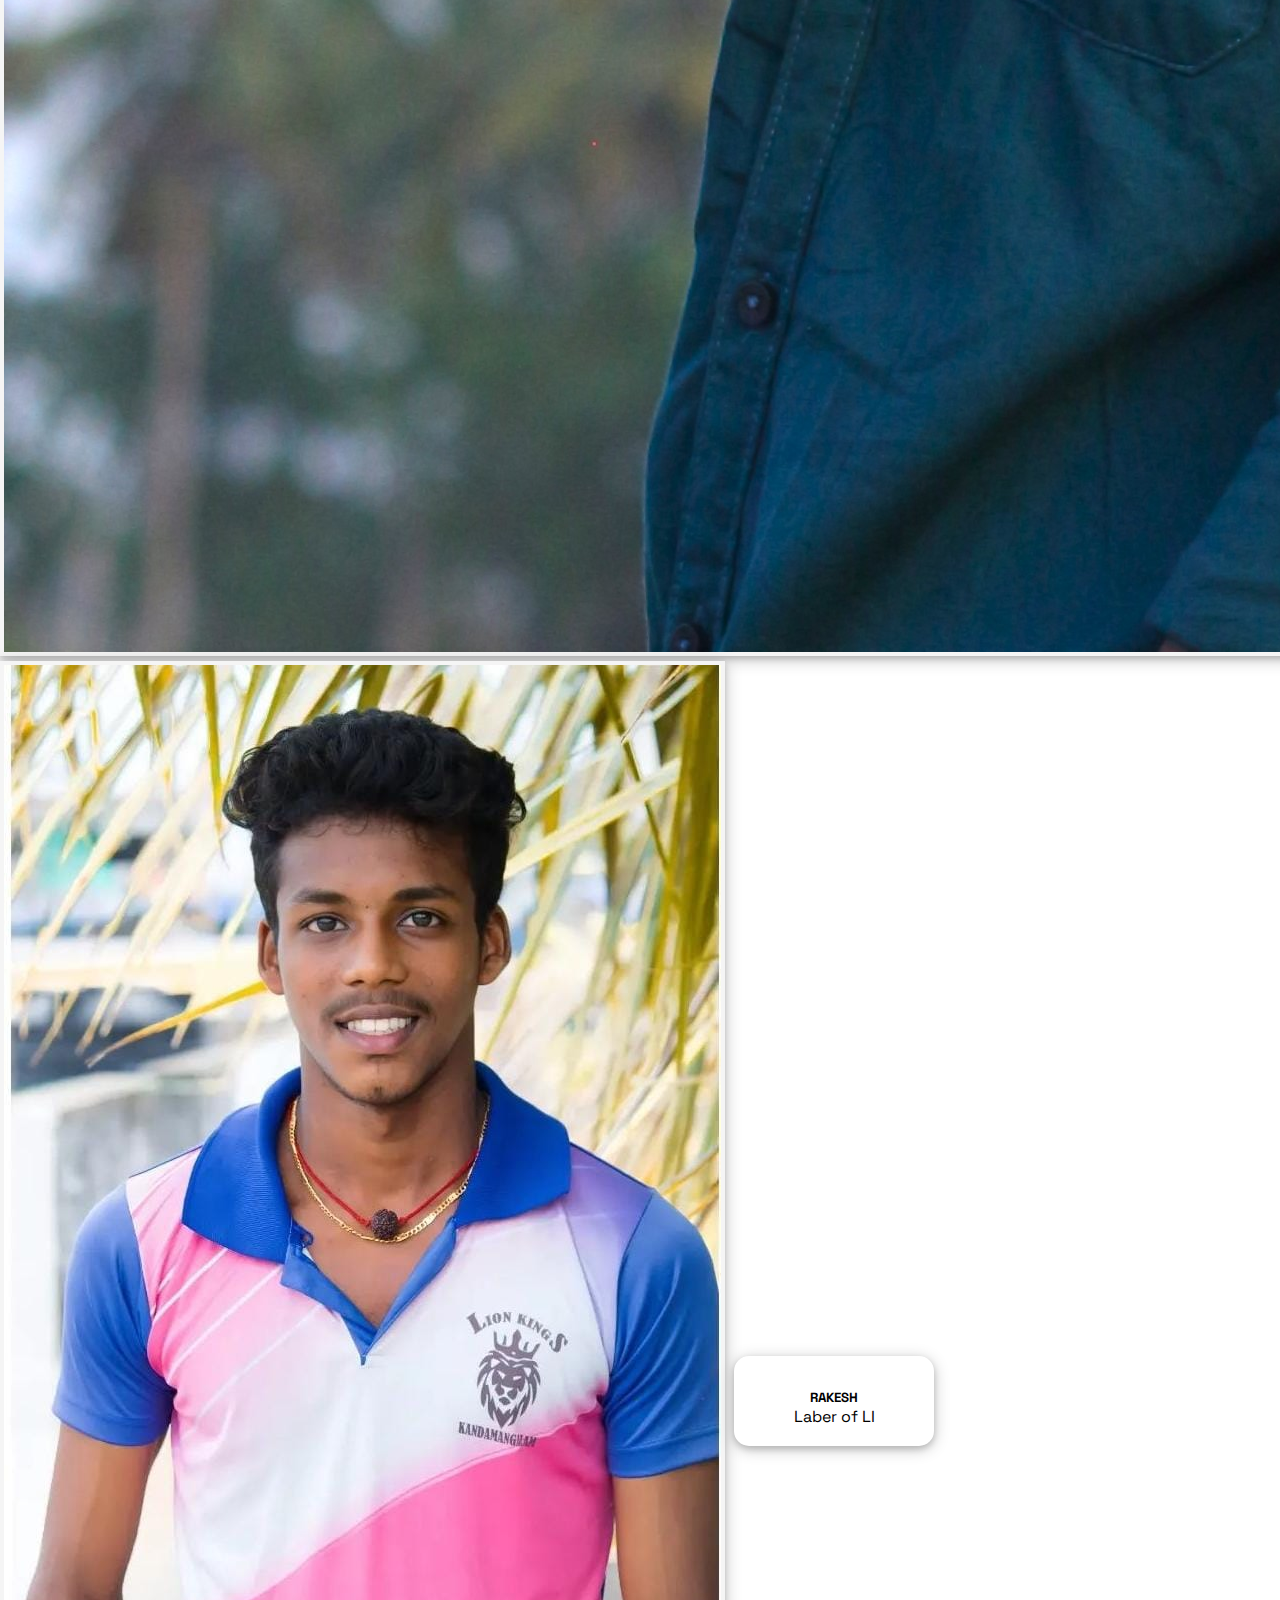
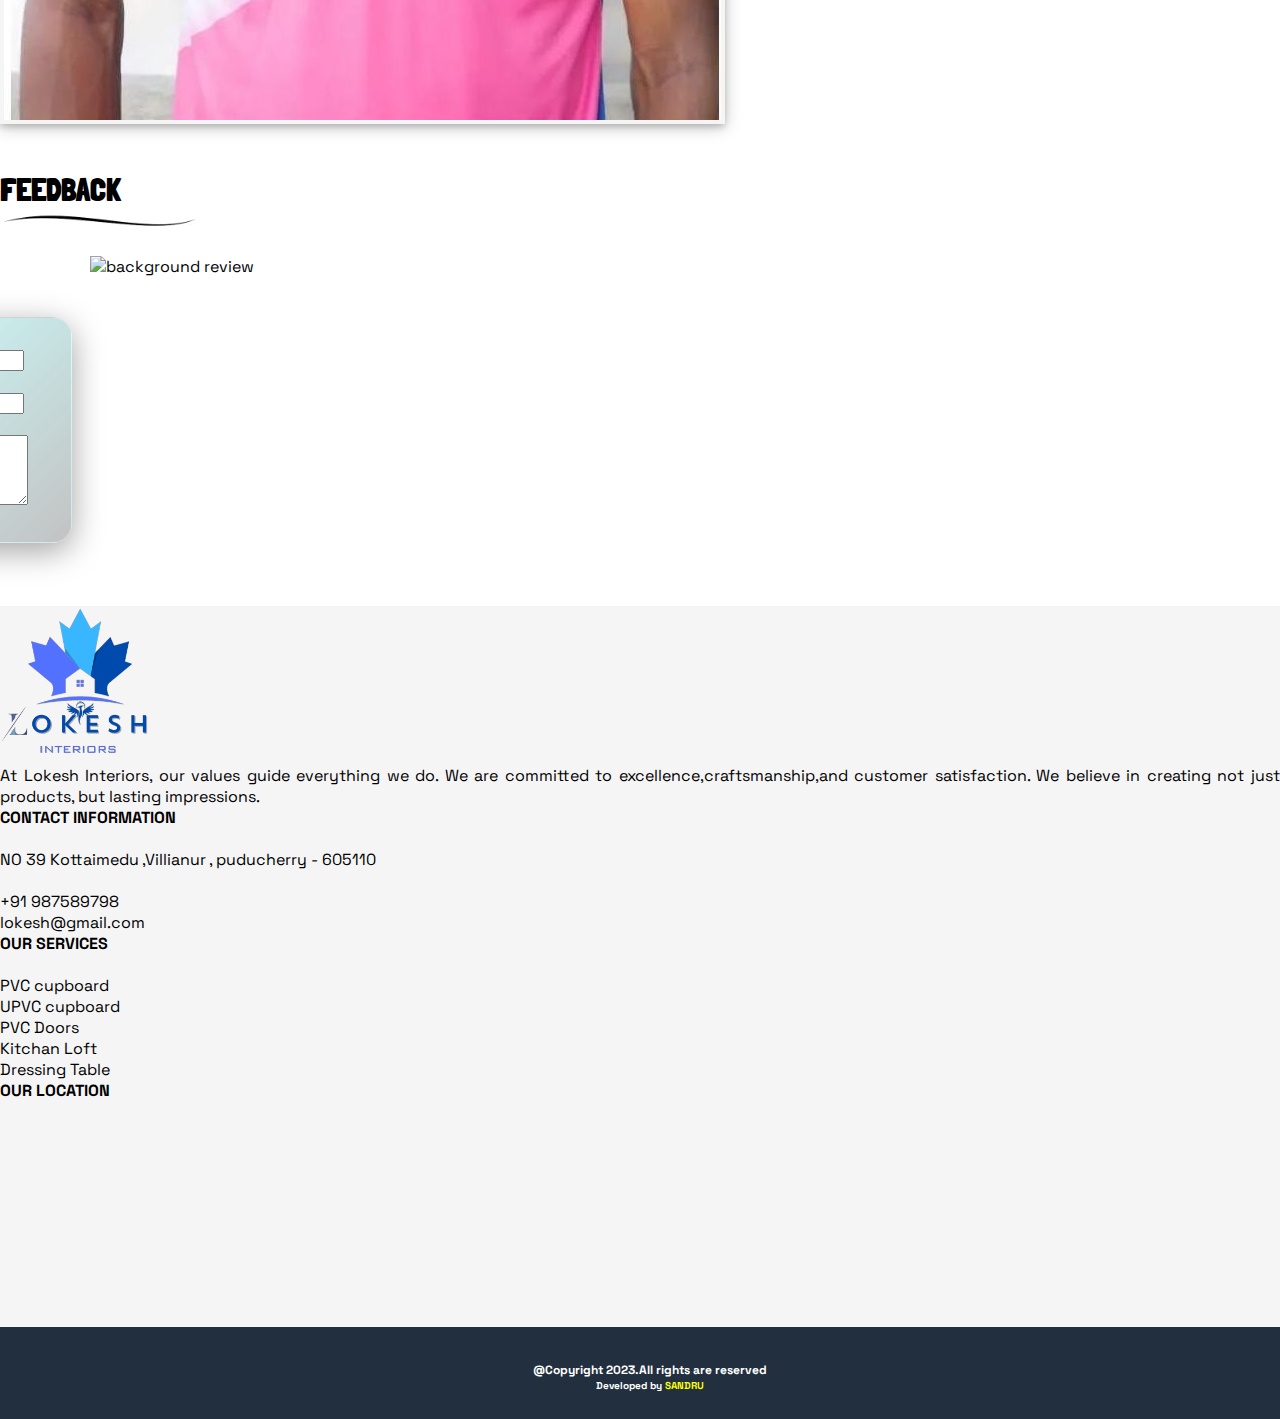
==== commit abeff403: "have changed address and location" ====
--- a/index.html
+++ b/index.html
@@ -335,7 +335,8 @@
                     <h4 class="text-primary footertopics">CONTACT INFORMATION</h4>
                     <br>
                     <ul >
-                        <li><i class="fa-solid fa-location-dot me-3 mb-3"></i> Ashok Nagar ,Villianur , puducherry - 605110</li>
+                        <li><i class="fa-solid fa-location-dot me-3 mb-3"></i> NO 39  Kottaimedu ,Villianur , puducherry - 605110</li>
+                        <br>
                         <li><i class="fa-solid fa-phone me-3 mb-3"></i> +91 987589798</li>
                         <li><i class="fa-solid fa-envelope me-3 mb-3"></i>lokesh@gmail.com</li>
                     </ul>
@@ -354,10 +355,7 @@
                 <div class="col-lg-3 col-md-4 col-sm-6 col-12  pt-5">
                     <h4 class="text-primary footertopics">OUR LOCATION</h4>
                     <br>
-                    <iframe
-                        src="https://www.google.com/maps/embed?pb=!1m18!1m12!1m3!1d15615.441598067315!2d79.6668663038793!3d11.914802126667464!2m3!1f0!2f0!3f0!3m2!1i1024!2i768!4f13.1!3m3!1m2!1s0x3a535f0fc181c7b5%3A0x8e19e078b24d91f2!2sKandamangalam%2C%20Tamil%20Nadu%20605102!5e0!3m2!1sen!2sin!4v1699098122460!5m2!1sen!2sin"
-                        width="200" height="200" style="border:0;" allowfullscreen="" loading="lazy"
-                        referrerpolicy="no-referrer-when-downgrade"></iframe>
+                        <iframe src="https://www.google.com/maps/embed?pb=!1m18!1m12!1m3!1d3903.93146263797!2d79.74952517487469!3d11.909858188316425!2m3!1f0!2f0!3f0!3m2!1i1024!2i768!4f13.1!3m3!1m2!1s0x3a5361003825e3e3%3A0xd99bc07e8d9a769d!2sLokesh%20Interiors!5e0!3m2!1sen!2sin!4v1707840483914!5m2!1sen!2sin" width="200" height="200" style="border:0;" allowfullscreen="" loading="lazy" referrerpolicy="no-referrer-when-downgrade"></iframe>
                 </div>
 
             </div>
@@ -365,7 +363,10 @@
         </div>
 
         <!-----------------------------------Footer end---------------------------------->
-
+        <div class="bottom">
+            <h4>@Copyright 2023.All rights are reserved</h4> 
+            <h5>Developed by <span>SANDRU</span></h5>
+         </div>
 
 
 
--- a/style.css
+++ b/style.css
@@ -331,4 +331,31 @@
     text-shadow: 0px -2px 5px black;
     font-size: 22px;
     font-weight: 700;
+}
+.bottom{
+    display: flex;
+    font-size: 40px;
+    flex-direction: column;
+    align-items: center;
+    justify-content: center;
+    position:absolute;
+    bottom:1;
+    background-color: #222f3e;
+    width: 100%;
+    color: white;
+    height: 8%;
+    padding: 10px;
+    font-family: 'Segoe UI', Tahoma, Geneva, Verdana, sans-serif;
+}
+.bottom h4{
+    margin-top: 10px;
+    font-size: 12px;
+}
+.bottom h5{
+    margin-top: 1px;
+    margin-bottom: 3px;
+    font-size: 10px;
+}
+.bottom h5 span{
+    color: yellow;
 }